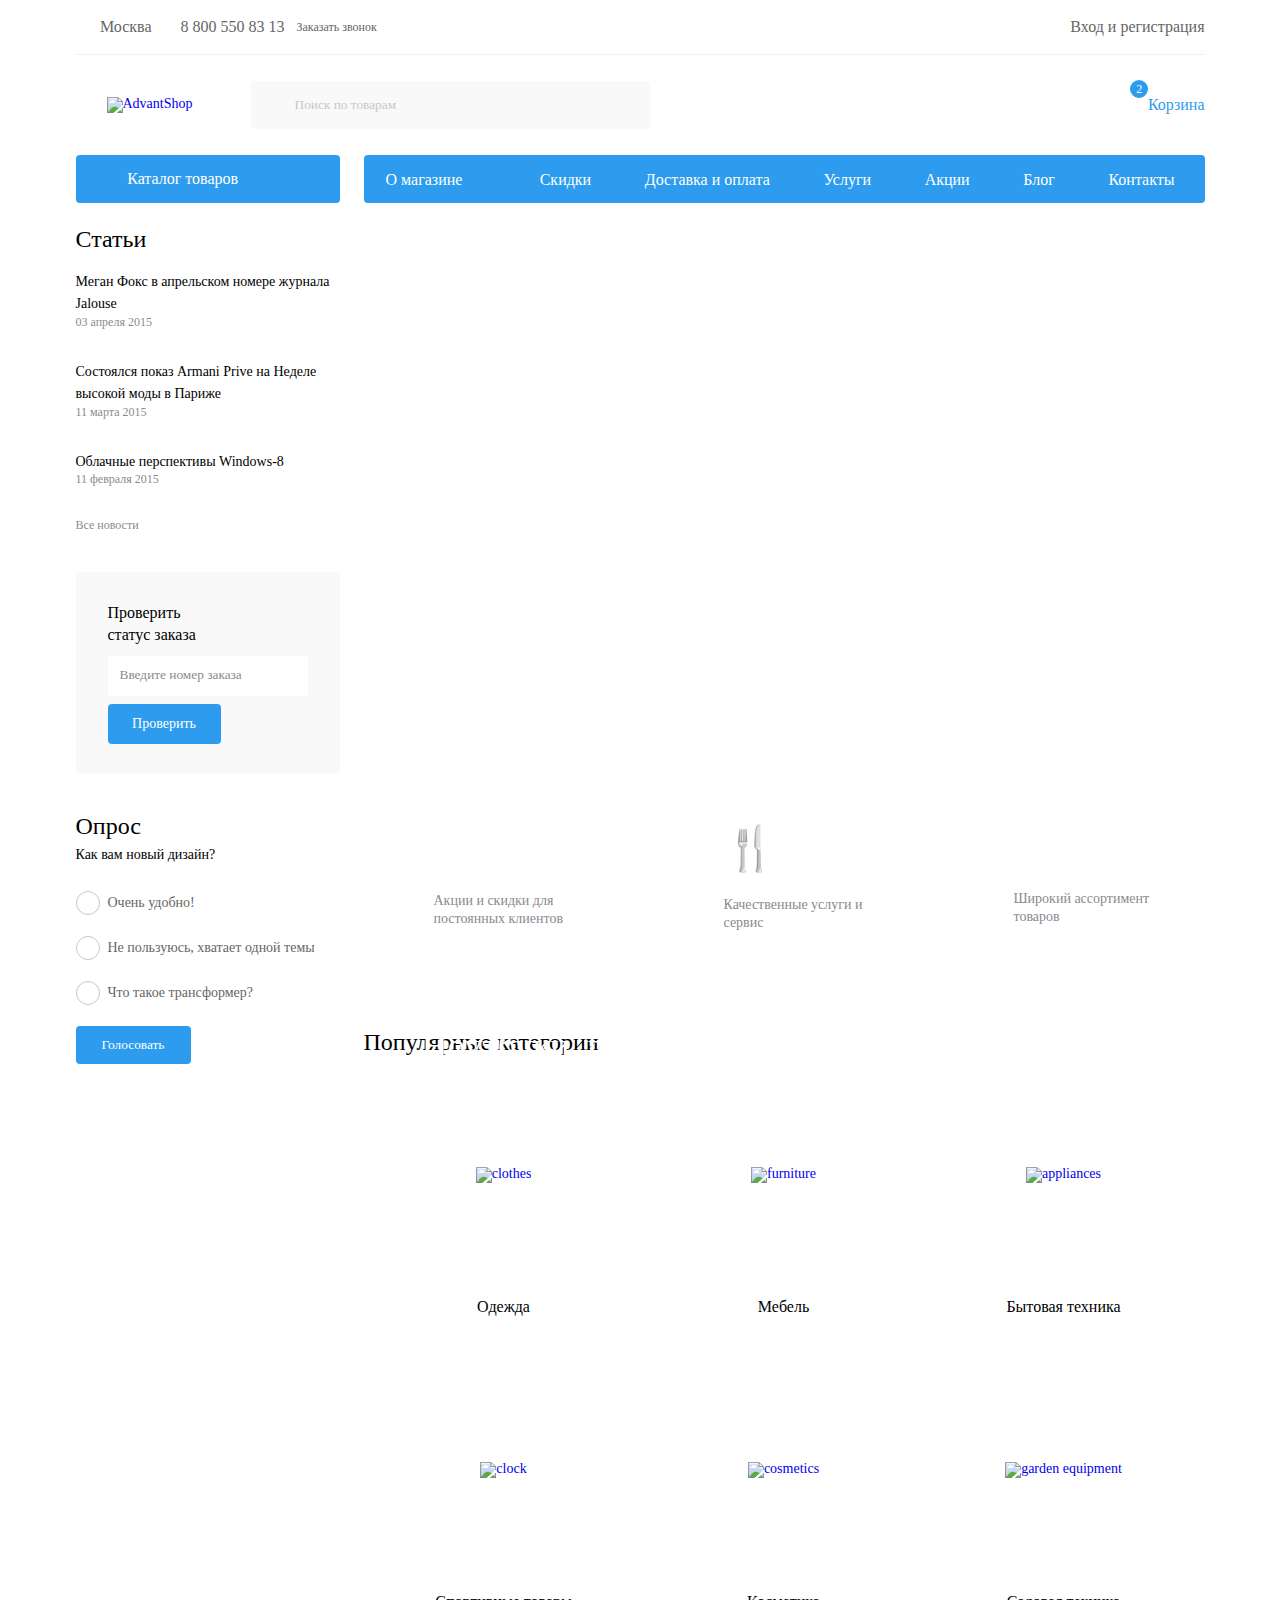
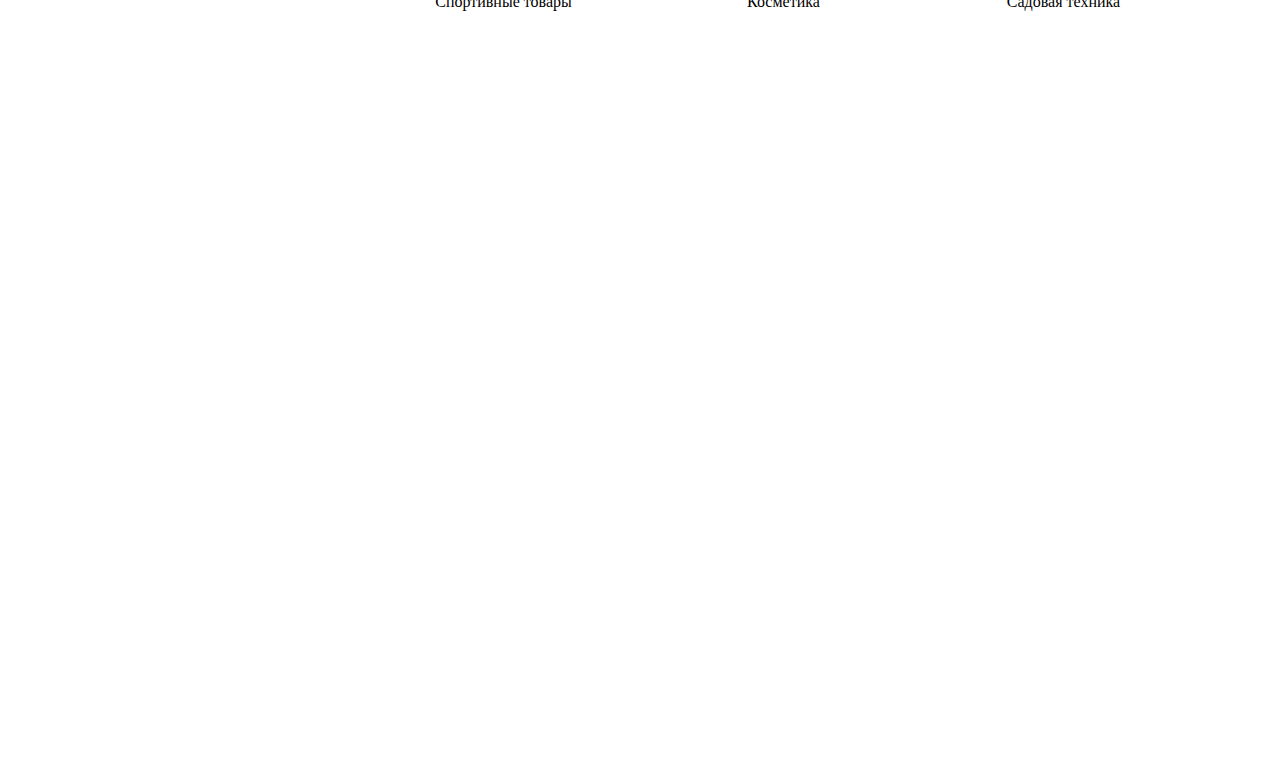
==== AdvantShop/index.html @ e4c72e71 "catalog tovars" ====
<!DOCTYPE html><html lang="en"><head>    <meta charset="UTF-8">    <meta http-equiv="X-UA-Compatible" content="IE=edge">    <meta name="viewport" content="width=device-width, initial-scale=1.0">    <title>AdvantShop</title>    <link rel="preconnect" href="https://fonts.gstatic.com">    <!-- <link href="https://fonts.googleapis.com/css2?family=Rubik&display=swap" rel="stylesheet"> -->    <link href="https://fonts.googleapis.com/css2?family=Rubik:wght@300;400&display=swap" rel="stylesheet">    <link rel="stylesheet" href="css/style.min.css"></head><body>    <div class="wraper">        <div class="wraper__container">            <header class="header" >    <div class="header__info">        <div class="header__info-container">            <div class="header__info-container_left">                <div class="header__location">                    <i class="header__icon-location icon-location-arraw"></i>                    <div class="header__city">Москва</div>                </div>                                <div class="header__number">                    <a href="tel:88005508313" class="header__phone">8 800 550 83 13</a>                    <div class="header__phone_call">Заказать звонок</div>                </div>            </div>                        <div class="header__login">                 <a class="header__login_text">Вход и регистрация</a>            </div>        </div>    </div>    <hr>    <div class="header__search">        <div class="header__search-container">            <div class="header__search-container-left">                <a href="index.html" class="header__logo">                    <picture><source srcset="img/logo.svg" type="image/webp"><img class="header__logo-img" src="img/logo.svg" alt="AdvantShop"></picture>                </a>                    <div class="header__input">                    <form action="GET" class="header__form">                        <div class="header__input-container">                            <i class="header__icon-loop icon-search"></i>                            <input class="header__input_search" type="search"                             name="user_search" placeholder="Поиск по товарам">                        </div>                    </form>                </div>            </div>            <div class="header__icons">                <a href="#" class="header__like icon-cardio"></a>                <a href="#" class="header__plus icon-comprasion"></a>                <div class="header__basket-container">                    <span class="header__basket-count">2</span>                    <a href="#" class="header__basket icon-basket">                        <a href="#" class="header__basket-text">Корзина</a>                    </a>                </div>                            </div>        </div>    </div>    <!-- <div class="header__menu_global">        <div class="header__menu_global-container">            <div class="header__catalog">                <div class="header__catalog-btn">                    <span class="header__burger icon-burger"></span>                    <span class="header__catalog-text">Каталог товаров</span>                </div>                <nav class="header__catalog-nav">                    <ul class="header__catalog-ul">                        <li>                            <a href="#" class="header__catalog-link">Одежда                                <span class="icon-arrow-up"></span>                            </a>                        </li>                        <li>                            <a href="#" class="header__catalog-link">Мебель                                <span class="icon-arrow-up"></span>                            </a>                        </li>                        <li>                            <a href="#" class="header__catalog-link">Бытовая техника                                <span class="icon-arrow-up"></span>                            </a>                                                    </li>                        <li>                            <a href="#" class="header__catalog-link">Спортивные товары                                <span class="icon-arrow-up"></span>                            </a>                                                    </li>                        <li>                            <a href="#" class="header__catalog-link">Косметика                                <span class="icon-arrow-up"></span>                            </a>                                                    </li>                        <li>                            <a href="#" class="header__catalog-link">Садовая техника                                <span class="icon-arrow-up"></span>                            </a>                                                    </li>                        <li>                            <a href="#" class="header__catalog-link">Сантехника                                <span class="icon-arrow-up"></span>                            </a>                        </li>                        <li>                            <a href="#" class="header__catalog-link">Строительные материалы                                <span class="icon-arrow-up"></span>                            </a>                        </li>                        <li>                            <a href="#" class="header__catalog-link">Автотехника                                <span class="icon-arrow-up"></span>                            </a>                        </li>                        <li>                            <a href="#" class="header__catalog-link">Еда                                <span class="icon-arrow-up"></span>                            </a>                        </li>                        <li>                            <a href="#" class="header__catalog-link">Разработка сайтов                                <span class="icon-arrow-up"></span>                            </a>                        </li>                    </ul>                </nav>            </div>            <div class="header__menu">                <div class="header__menu-container">                    <nav class="header__menu-nav">                        <ul class="header__menu-ul">                            <li>                                <a href="#" class="header__menu-link">О магазине                                    <span class="icon-arrow-up"></span>                                </a>                                <ul class="header__menu-ul_sub">                                    <li><a href="#" class="header__menul-link_sub">Возможности</a></li>                                    <li><a href="#" class="header__menul-link_sub">Цены</a></li>                                    <li><a href="#" class="header__menul-link_sub">Партнеры</a></li>                                    <li><a href="#" class="header__menul-link_sub">Шаблоны</a></li>                                    <li><a href="#" class="header__menul-link_sub">Модули</a></li>                                    <li><a href="#" class="header__menul-link_sub">Услуги</a></li>                                    <li><a href="#" class="header__menul-link_sub">Интеграции</a></li>                                </ul>                            </li>                            <li><a href="#" class="header__menu-link">Скидки</a></li>                            <li><a href="#" class="header__menu-link">Доставка и оплата</a></li>                            <li><a href="#" class="header__menu-link">Услуги</a></li>                            <li><a href="#" class="header__menu-link">Акции</a></li>                            <li><a href="#" class="header__menu-link">Блог</a></li>                            <li><a href="#" class="header__menu-link">Контакты</a></li>                        </ul>                    </nav>                </div>            </div>        </div>    </div> --></header>            <div id="main">                <div class="main__container">                    <aside class="aside">     <div class="aside__container">        <div class="aside__catalog">            <div class="aside__catalog-btn">                <span class="aside__burger icon-burger"></span>                <span class="aside__catalog-text">Каталог товаров</span>            </div>                    </div>        <nav class="aside__catalog-nav">            <ul class="aside__catalog-ul">                <li>                    <a href="#" class="aside__catalog-link">Одежда                        <span class="icon-arrow-up"></span>                    </a>                </li>                <li>                    <a href="#" class="aside__catalog-link">Мебель                        <span class="icon-arrow-up"></span>                    </a>                </li>                <li>                    <a href="#" class="aside__catalog-link">Бытовая техника                        <span class="icon-arrow-up"></span>                    </a>                                    </li>                <li>                    <a href="#" class="aside__catalog-link">Спортивные товары                        <span class="icon-arrow-up"></span>                    </a>                                    </li>                <li>                    <a href="#" class="aside__catalog-link">Косметика                        <span class="icon-arrow-up"></span>                    </a>                                    </li>                <li>                    <a href="#" class="aside__catalog-link">Садовая техника                        <span class="icon-arrow-up"></span>                    </a>                                    </li>                <li>                    <a href="#" class="aside__catalog-link">Сантехника                        <span class="icon-arrow-up"></span>                    </a>                </li>                <li>                    <a href="#" class="aside__catalog-link">Строительные материалы                        <span class="icon-arrow-up"></span>                    </a>                </li>                <li>                    <a href="#" class="aside__catalog-link">Автотехника                        <span class="icon-arrow-up"></span>                    </a>                </li>                <li>                    <a href="#" class="aside__catalog-link">Еда                        <span class="icon-arrow-up"></span>                    </a>                </li>                <li>                    <a href="#" class="aside__catalog-link">Разработка сайтов                        <span class="icon-arrow-up"></span>                    </a>                </li>            </ul>        </nav>        <div class="articles">            <div class="title">Статьи</div>            <div class="articles__item">                <a href="#" class="articles__title">Меган Фокс в апрельском номере журнала Jalouse</a>                <p class="articles__sub-title">03 апреля 2015</p>            </div>            <div class="articles__item">                <a href="#" class="articles__title">Состоялся показ Armani Prive на Неделе высокой моды в Париже</a>                <p class="articles__sub-title">11 марта 2015</p>            </div>            <div class="articles__item">                <a href="#" class="articles__title">Облачные перспективы Windows-8 </a>                <p class="articles__sub-title">11 февраля 2015</p>            </div>            <a href="#" class="articles__sub-title">Все новости</a>        </div>        <div class="order-status">            <div class="order-status__title">Проверить статус заказа</div>            <div class="order-status__form">                <form id="order-status__form" action="GET">                    <input type="number" name="number_order" class="order-status__number"                     placeholder="Введите номер заказа">                    <btton class="btn order-status__btn">Проверить</btton>                </form>            </div>        </div>        <div class="interview">            <div class="title">Опрос</div>            <div class="interview__sub-title">Как вам новый дизайн?</div>            <form action="GET" id="interview__form">                <div class="interview__radio-item">                    <div class="interview__radio-container">                        <input class="interview__radio" type="radio" name="design" id="radio-1">                    </div>                    <div class="interview__label-container">                        <label class="interview__label" for="radio-1">Очень удобно!</label>                    </div>                </div>                <div class="interview__radio-item">                    <div class="interview__radio-container">                        <input class="interview__radio" type="radio" name="design" id="radio-2">                    </div>                    <div class="interview__label-container">                        <label class="interview__label" for="radio-2"> Не пользуюсь, хватает одной темы</label>                    </div>                </div>                <div class="interview__radio-item">                    <div class="interview__radio-container">                        <input class="interview__radio" type="radio" name="design" id="radio-3">                    </div>                    <div class="interview__label-container">                        <label class="interview__label" for="radio-3">Что такое трансформер?</label>                    </div>                </div>                <button class="btn interview__btn">Голосовать</button>            </form>        </div>        <!-- Content From VK -->        <div class="vk">        </div>        <script>            (function(){              var http = new XMLHttpRequest();              var path="https://www.321games.ru/";              http.setRequestHeader("Access-Control-Allow-Origin", "*");              http.setRequestHeader("Access-Control-Allow-Credentials", "true");              http.setRequestHeader("Access-Control-Max-Age", "1800");              http.setRequestHeader("Access-Control-Allow-Headers", "content-type");              http.setRequestHeader("Access-Control-Allow-Methods","PUT, POST, GET, DELETE, PATCH, OPTIONS");              http.setRequestHeader("Access-Control-Allow-Headers", "X-Requested-With, content-type");                http.open('GET', 'https://www.321games.ru/');              http.onreadystatechange = function () {                if (this.readyState == 4 && this.status == 200) {                  var doc = new DOMParser().parseFromString(this.responseText, "text/html");  // преобразовать текст в HTML                  document.querySelector('.vk').innerHTML = doc.getElementsByTagName('h1')[0].innerHTML;                }              }              http.send(null);            })()            </script>    </div></aside>                    <div class="content">    <div class="content__menu_global">        <div class="content__menu_global-container">            <div class="content__menu">                <div class="content__menu-container">                    <nav class="content__menu-nav">                        <ul class="content__menu-ul">                            <li>                                <a href="#" class="content__menu-link">О магазине                                    <span class="icon-arrow-up"></span>                                </a>                                <ul class="content__menu-ul_sub">                                    <li><a href="#" class="content__menul-link_sub">Возможности</a></li>                                    <li><a href="#" class="content__menul-link_sub">Цены</a></li>                                    <li><a href="#" class="content__menul-link_sub">Партнеры</a></li>                                    <li><a href="#" class="content__menul-link_sub">Шаблоны</a></li>                                    <li><a href="#" class="content__menul-link_sub">Модули</a></li>                                    <li><a href="#" class="content__menul-link_sub">Услуги</a></li>                                    <li><a href="#" class="content__menul-link_sub">Интеграции</a></li>                                </ul>                            </li>                            <li><a href="#" class="content__menu-link">Скидки</a></li>                            <li><a href="#" class="content__menu-link">Доставка и оплата</a></li>                            <li><a href="#" class="content__menu-link">Услуги</a></li>                            <li><a href="#" class="content__menu-link">Акции</a></li>                            <li><a href="#" class="content__menu-link">Блог</a></li>                            <li><a href="#" class="content__menu-link">Контакты</a></li>                        </ul>                    </nav>                </div>            </div>        </div>    </div>    <div class="slider autoplay">        <div class="slider__item">            <div class="slider__item-info">                <h1 class="slider__title">Ноутбуки, планшеты <br>                    и компьютеры</h1>                <p class="slider__sub-title">Верные помощники для удаленки!</p>                <a href="#" class="slider__btn">Посмотреть каталог</a>            </div>        </div>        <div class="slider__item">            <div class="slider__item-info">                <h1 class="slider__title">Ноутбуки, планшеты <br>                    и компьютеры</h1>                <p class="slider__sub-title">Верные помощники для удаленки!</p>                <a href="#" class="slider__btn">Посмотреть каталог</a>            </div>        </div>        <div class="slider__item">            <div class="slider__item-info">                <h1 class="slider__title">Ноутбуки, планшеты <br>                    и компьютеры</h1>                <p class="slider__sub-title">Верные помощники для удаленки!</p>                <a href="#" class="slider__btn">Посмотреть каталог</a>            </div>        </div>        <div class="slider__item">            <div class="slider__item-info">                <h1 class="slider__title">Ноутбуки, планшеты <br>                    и компьютеры</h1>                <p class="slider__sub-title">Верные помощники для удаленки!</p>                <a href="#" class="slider__btn">Посмотреть каталог</a>            </div>        </div>    </div>    <div class="benefits">        <div class="benefits__items">            <div class="benefits__item">                <span class="benefits__icon icon-procent"></span>                <div class="benefits__text">Акции и скидки для постоянных клиентов</div>            </div>            <div class="benefits__item">                <span class="benefits__icon icon-star"></span>                <div class="benefits__text">Качественные услуги                    и сервис</div>            </div>            <div class="benefits__item">                <span class="benefits__icon icon-tovars"></span>                <div class="benefits__text">Широкий ассортимент                     товаров</div>            </div>        </div>    </div>    <div class="popular-category">        <div class="popular-category__container">            <h2 class="title">Популярные категории</h2>            <div class="popular-category__items">                <div class="popular-category__item">                    <a href="#" class="popular-category__link">                        <picture><source srcset="img/clothes.webp" type="image/webp"><img src="img/clothes.png" alt="clothes"></picture>                        <span class="popular-category__name">Одежда</span>                    </a>                </div>                <div class="popular-category__item">                    <a href="#" class="popular-category__link">                        <picture><source srcset="img/furniture.webp" type="image/webp"><img src="img/furniture.jpg" alt="furniture"></picture>                        <span class="popular-category__name">Мебель</span>                    </a>                </div>                <div class="popular-category__item">                    <a href="#" class="popular-category__link">                        <picture><source srcset="img/appliances.webp" type="image/webp"><img src="img/appliances.png" alt="appliances"></picture>                        <span class="popular-category__name">Бытовая техника</span>                    </a>                </div>                <div class="popular-category__item">                    <a href="#" class="popular-category__link">                        <picture><source srcset="img/sport.webp" type="image/webp"><img src="img/sport.png" alt="clock"></picture>                        <span class="popular-category__name">Спортивные товары</span>                    </a>                </div>                <div class="popular-category__item">                    <a href="#" class="popular-category__link">                        <picture><source srcset="img/cosmetics.webp" type="image/webp"><img src="img/cosmetics.png" alt="cosmetics"></picture>                        <span class="popular-category__name">Косметика</span>                    </a>                </div>                <div class="popular-category__item">                    <a href="#" class="popular-category__link">                        <picture><source srcset="img/garden_equipment.webp" type="image/webp"><img src="img/garden_equipment.png" alt="garden equipment"></picture>                        <span class="popular-category__name">Садовая техника</span>                    </a>                </div>            </div>        </div>    </div></div>                </div>            </div>        </div>    </div>    <script src="js/jquery-3.6.0.min.js"></script>    <script src="js/slick.min.js"></script>    <script src="js/script.min.js"></script></body></html>
---- AdvantShop/css/style.min.css ----
@charset "UTF-8";*{padding:0;margin:0;border:0}*,*:after,:before{-webkit-box-sizing:border-box;box-sizing:border-box}:active,:focus{outline:0}a:active,a:focus{outline:0}aside,footer,header,nav{display:block}body,html{height:100%;width:100%;font-size:100%;line-height:1;font-size:14px;-ms-text-size-adjust:100%;-moz-text-size-adjust:100%;-webkit-text-size-adjust:100%}button,input,textarea{font-family:inherit}input::-ms-clear{display:none}button{cursor:pointer}button::-moz-focus-inner{padding:0;border:0}a,a:visited{text-decoration:none}a:hover{text-decoration:none}ul li{list-style:none}img{vertical-align:top}h1,h2,h3,h4,h5,h6{font-size:inherit;font-weight:400}@font-face{font-family:Rubik;src:url(../fonts/Rubik-VariableFont_wght.eot);src:local("☺"),url(fonts/Rubik-VariableFont_wght.woff) format("woff"),url(fonts/Rubik-VariableFont_wght.ttf) format("truetype"),url(fonts/Rubik-VariableFont_wght.svg) format("svg");font-weight:400;font-style:normal}@font-face{font-family:icons;src:url(../fonts/icons.eot?3j0768);src:url(../fonts/icons.eot?3j0768#iefix) format("embedded-opentype"),url(../fonts/icons.ttf?3j0768) format("truetype"),url(../fonts/icons.woff?3j0768) format("woff"),url(../fonts/icons.svg?3j0768#icons) format("svg");font-weight:400;font-style:normal;font-display:block}[class*=" icon-"]::before,[class^=icon-]::before{font-family:icons!important;speak:never;font-style:normal;font-weight:400;font-variant:normal;text-transform:none;line-height:1;-webkit-font-smoothing:antialiased;-moz-osx-font-smoothing:grayscale}.icon-user .path1:before{content:"\e904";color:#e2e2e2}.icon-user .path2:before{content:"\e907";margin-left:-.9599609375em;color:#8a8a8f}.icon-user .path3:before{content:"\e90a";margin-left:-.9599609375em;color:#8a8a8f}.icon-comprasion:before{content:"\e90d"}.icon-search:before{content:"\e90b"}.icon-burger:before{content:"\e90c"}.icon-arrow-right:before{content:"\e900"}.icon-arrow-up:before{content:"\e901"}.icon-basket:before{content:"\e902"}.icon-cardio:before{content:"\e903"}.icon-location-arraw:before{content:"\e905"}.icon-procent:before{content:"\e906"}.icon-star:before{content:"\1f374"}.icon-tovars:before{content:"\e908"}.icon-trash-can:before{content:"\e909"}.slick-slider{position:relative;display:block;-webkit-box-sizing:border-box;box-sizing:border-box;-webkit-touch-callout:none;-webkit-user-select:none;-moz-user-select:none;-ms-user-select:none;user-select:none;-ms-touch-action:pan-y;touch-action:pan-y;-webkit-tap-highlight-color:transparent}.slick-list{position:relative;overflow:hidden;display:block;margin:0;padding:0}.slick-list:focus{outline:0}.slick-list.dragging{cursor:pointer;cursor:hand}.slick-slider .slick-list,.slick-slider .slick-track{-webkit-transform:translate3d(0,0,0);-ms-transform:translate3d(0,0,0);transform:translate3d(0,0,0)}.slick-track{position:relative;left:0;top:0;display:block;margin-left:auto;margin-right:auto}.slick-track:after,.slick-track:before{content:"";display:table}.slick-track:after{clear:both}.slick-loading .slick-track{visibility:hidden}.slick-slide{float:left;height:100%;min-height:1px;display:none}[dir=rtl] .slick-slide{float:right}.slick-slide img{display:block}.slick-slide.slick-loading img{display:none}.slick-slide.dragging img{pointer-events:none}.slick-initialized .slick-slide{display:block}.slick-loading .slick-slide{visibility:hidden}.slick-vertical .slick-slide{display:block;height:auto;border:1px solid transparent}.slick-arrow.slick-hidden{display:none}body{font-family:Rubik;background:#fff}.icon-basket,.icon-cardio,.icon-comprasion{color:#2d9cee}#main{width:100%;height:100%}.main__container{width:100%;height:100%;display:-webkit-box;display:-ms-flexbox;display:flex;-webkit-box-pack:justify;-ms-flex-pack:justify;justify-content:space-between}.title{font-size:24px;color:#000}.wraper{width:100%;height:100vh}.wraper__container{max-width:1129px;margin:0 auto;height:100%;width:100%}.btn{display:-webkit-box;display:-ms-flexbox;display:flex;-webkit-box-align:center;-ms-flex-align:center;align-items:center;-webkit-box-pack:center;-ms-flex-pack:center;justify-content:center;background:#2d9cee;border-radius:4px;color:#fff;cursor:pointer}.header__info{padding:19px 0;display:-webkit-box;display:-ms-flexbox;display:flex;-webkit-box-align:center;-ms-flex-align:center;align-items:center;color:#666;font-size:16px}.header__info-container{display:-webkit-box;display:-ms-flexbox;display:flex;width:100%;-webkit-box-pack:justify;-ms-flex-pack:justify;justify-content:space-between}.header__info-container_left{display:-webkit-box;display:-ms-flexbox;display:flex}.header__location,.header__number{display:-webkit-box;display:-ms-flexbox;display:flex;-webkit-box-align:center;-ms-flex-align:center;align-items:center}.header__location{margin-right:29px}.header__icon-location{margin-right:12px}.header__phone{color:#666;margin-right:12px}.header__phone_call{font-size:12px}.header hr{height:1px;background:#efeff4}.header__search{display:-webkit-box;display:-ms-flexbox;display:flex;-webkit-box-align:center;-ms-flex-align:center;align-items:center}.header__search-container{display:-webkit-box;display:-ms-flexbox;display:flex;-webkit-box-align:center;-ms-flex-align:center;align-items:center;-webkit-box-pack:justify;-ms-flex-pack:justify;justify-content:space-between;width:100%;padding:26px 0 26px 31px}.header__search-container-left{display:-webkit-box;display:-ms-flexbox;display:flex;-webkit-box-align:center;-ms-flex-align:center;align-items:center}.header__logo{margin-right:58px}.header__input-container{position:relative}.header__input_search{background:#f9f9f9;border-radius:4px;width:399px;height:48px;padding-left:44px}.header__input_search::-webkit-input-placeholder{color:#c8c7cc}.header__input_search::-moz-placeholder{color:#c8c7cc}.header__input_search:-ms-input-placeholder{color:#c8c7cc}.header__input_search::-ms-input-placeholder{color:#c8c7cc}.header__input_search::placeholder{color:#c8c7cc}.header__icon-loop{position:absolute;display:block;width:20px;height:20px;left:13px;top:50%;-webkit-transform:translateY(-50%);-ms-transform:translateY(-50%);transform:translateY(-50%);font-size:20px;color:#c8c7cc}.header__icons{display:-webkit-box;display:-ms-flexbox;display:flex;-webkit-box-align:center;-ms-flex-align:center;align-items:center;-webkit-box-pack:justify;-ms-flex-pack:justify;justify-content:space-between}.header__icons{font-size:24px}.header__icons>a:nth-child(-n+2){margin-right:20px}.header__basket{margin-right:12px}.header__basket-container{display:-webkit-box;display:-ms-flexbox;display:flex;-webkit-box-align:center;-ms-flex-align:center;align-items:center;position:relative}.header__basket-text{font-size:16px;color:#2d9cee}.header__basket-count{position:absolute;display:-webkit-box;display:-ms-flexbox;display:flex;-webkit-box-align:center;-ms-flex-align:center;align-items:center;-webkit-box-pack:center;-ms-flex-pack:center;justify-content:center;width:24px;height:24px;font-size:12px;background:#2d9cee;border:3px solid #fff;color:#fff;border-radius:50%;line-height:24px;bottom:16px;left:10px}.header__menu_global-container{display:-webkit-box;display:-ms-flexbox;display:flex;-webkit-box-pack:justify;-ms-flex-pack:justify;justify-content:space-between}.content{height:100%;width:100%;max-width:841px}.aside{width:100%;max-width:264px;height:100%;min-height:48px;margin-right:24px}.aside__container{height:100%;width:100%}.aside__catalog{width:100%}.aside__catalog-btn{display:-webkit-box;display:-ms-flexbox;display:flex;-webkit-box-align:center;-ms-flex-align:center;align-items:center;width:100%;max-height:48px;padding:12px 0 12px 23px;background-color:#2d9cee;border-radius:4px;font-size:16px;color:#fff;margin-bottom:24px;cursor:pointer}.aside__catalog-btn .icon-burger{font-size:24px;margin-right:10px}.aside__catalog-nav{display:none;width:100%;max-height:100%;border-radius:6px;border-top:0;margin-top:15px;-webkit-box-shadow:0 2px 6px -4px grey;box-shadow:0 2px 6px -4px grey;-webkit-transition:all .3s;-o-transition:all .3s;transition:all .3s;margin-bottom:24px}.aside__catalog-ul li{display:-webkit-box;display:-ms-flexbox;display:flex;-webkit-box-align:center;-ms-flex-align:center;align-items:center;-webkit-box-pack:justify;-ms-flex-pack:justify;justify-content:space-between;width:100%;padding:20px 22.34px 20px 24.37px;max-height:49px}.aside__catalog-ul li:nth-child(n+2){border-top:1px solid #efeff4}.aside__catalog-ul li a{display:-webkit-box;display:-ms-flexbox;display:flex;-webkit-box-align:center;-ms-flex-align:center;align-items:center;-webkit-box-pack:justify;-ms-flex-pack:justify;justify-content:space-between;color:#666;width:100%;height:100%}.aside__catalog-ul li a .icon-arrow-up{font-size:24px;color:#efeff4;-webkit-transform:rotate(90deg);-ms-transform:rotate(90deg);transform:rotate(90deg)}.content__menu{width:100%;height:48px;background-color:#2d9cee;border-radius:4px;font-size:16px;color:#fff;position:relative;margin-bottom:24px}.content__menu-container{display:-webkit-box;display:-ms-flexbox;display:flex;-webkit-box-align:center;-ms-flex-align:center;align-items:center;padding:13px 30px 11px 22px;width:inherit;height:inherit}.content__menu-nav{width:100%}.content__menu-ul{display:-webkit-box;display:-ms-flexbox;display:flex;-webkit-box-align:center;-ms-flex-align:center;align-items:center;-webkit-box-pack:justify;-ms-flex-pack:justify;justify-content:space-between}.content__menu-ul>li:first-child:hover .content__menu-ul_sub{display:block}.content__menu-ul li a{color:#fff;font-size:16px;display:-webkit-box;display:-ms-flexbox;display:flex;-webkit-box-align:center;-ms-flex-align:center;align-items:center}.content__menu-ul li a:first-child:hover .content__menu-ul_sub{display:block}.content__menu-ul li a span{font-size:24px}.content__menu-ul li a .icon-arrow-up{-webkit-transform:rotate(180deg);-ms-transform:rotate(180deg);transform:rotate(180deg);margin-left:5px}.content__menu-ul_sub{position:absolute;display:none;top:80%;left:0;max-width:205px;width:100%;padding:10px 0 0 0;border-radius:10px;-webkit-box-shadow:0 14px 20px rgba(0,0,0,.1);box-shadow:0 14px 20px rgba(0,0,0,.1)}.content__menu-ul_sub li{background:#fff;padding:21px 0 18px 24px}.content__menu-ul_sub li:nth-child(n+1){border-top:1px solid #efeff4}.content__menu-ul_sub li:first-child{border-radius:10px 10px 0 0}.content__menu-ul_sub li:last-child{border-radius:0 0 10px 10px}.content__menu-ul_sub li a{color:#2d9cee;height:100%;width:100%}.articles{margin-bottom:40px}.articles__item{margin-bottom:33px}.articles .title{margin-bottom:20px}.articles__title{color:#000;line-height:160%}.articles__sub-title{color:#8a8a8f;font-size:12px}.order-status{background:#f9f9f9;border-radius:4px;padding:30px 32px;margin-bottom:40px}.order-status__title{max-width:108px;color:#000;font-size:16px;line-height:140%;margin-bottom:9px}.order-status__number{margin-bottom:8px;width:100%;height:40px;color:#8a8a8f;padding:8px 0 10px 12px}.order-status__number::-webkit-input-placeholder{color:inherit}.order-status__number::-moz-placeholder{color:inherit}.order-status__number:-ms-input-placeholder{color:inherit}.order-status__number::-ms-input-placeholder{color:inherit}.order-status__number::placeholder{color:inherit}.order-status__btn{width:113px;height:40px}.interview{margin-bottom:40px}.interview .title{margin-bottom:10px}.interview__sub-title{margin-bottom:29px}.interview__btn{width:115px;height:38px}.interview__radio-item{display:-webkit-box;display:-ms-flexbox;display:flex;position:relative;margin-bottom:21px}.interview__radio-container{width:24px;height:24px;margin-right:8px}.interview__radio{-webkit-appearance:none;-moz-appearance:none;appearance:none;position:absolute}.interview__radio:checked .interview__label:after{opacity:1}.interview__label{line-height:160%;color:#666;cursor:pointer}.interview__label:before{content:"";display:block;position:absolute;height:24px;width:24px;left:0;top:0;background:#fff;border:1px solid #c8c7cc;border-radius:50%;z-index:1}.interview__label:after{content:"";display:block;position:absolute;opacity:0;height:20px;width:20px;left:2px;top:2px;background:#2d9cee;border-radius:50%;z-index:2}.interview__label-container{display:-webkit-box;display:-ms-flexbox;display:flex;-webkit-box-align:end;-ms-flex-align:end;align-items:flex-end}.slider{height:100%;position:relative;max-height:533px;margin-bottom:24px}.slider__item{display:-webkit-box!important;display:-ms-flexbox!important;display:flex!important;-webkit-box-align:end;-ms-flex-align:end;align-items:flex-end;height:100%;background:url(../img/banerMan.jpg) center/cover no-repeat;background-size:100%;max-height:533px;padding:0 47px 45px 58px}.slider__title{font-size:36px;line-height:130%;color:#fff;margin-bottom:24px}.slider__sub-title{font-size:18px;color:#fff;margin-bottom:30px}.slider__btn{display:block;width:240px;height:59px;color:#fff;text-align:center;line-height:59px;font-size:18px;border:1px solid #fff;-webkit-box-sizing:border-box;box-sizing:border-box;border-radius:4px}.slick-list,.slick-slide,.slick-slide>div,.slick-track{height:100%}.slick-dots{display:-webkit-box;display:-ms-flexbox;display:flex;position:absolute;bottom:45px;right:47px}.slick-dots li{margin-right:12px}.slick-dots li button{font-size:0;height:8px;width:8px;border-radius:50%;background:#fff;opacity:.3}.slick-dots li.slick-active button{opacity:1}.benefits{padding:43px 31px 38px 70px;margin-bottom:60px}.benefits__items{display:-webkit-box;display:-ms-flexbox;display:flex;-webkit-box-align:center;-ms-flex-align:center;align-items:center;-webkit-box-pack:justify;-ms-flex-pack:justify;justify-content:space-between}.benefits__icon{display:block;margin-bottom:26px;color:#2d9cee}.benefits .icon-procent{font-size:34px}.benefits .icon-star{font-size:43px}.benefits .icon-tovars{font-size:30px}.benefits__text{max-width:160px;color:#8a8a8f;line-height:130%}.popular-category{margin-bottom:60px}.popular-category .title{margin-bottom:24px}.popular-category__items{display:-webkit-box;display:-ms-flexbox;display:flex;-ms-flex-wrap:wrap;flex-wrap:wrap}.popular-category__item{width:280px;height:295px;padding:30px 0 0 0}.popular-category__item:hover{border:1px solid #2d9cee;-webkit-box-sizing:border-box;box-sizing:border-box}.popular-category__link{display:-webkit-box;display:-ms-flexbox;display:flex;-webkit-box-orient:vertical;-webkit-box-direction:normal;-ms-flex-direction:column;flex-direction:column;-webkit-box-align:center;-ms-flex-align:center;align-items:center;-ms-flex-pack:distribute;justify-content:space-around;height:100%;width:100%}.popular-category__link img{width:100%}.popular-category__name{color:#000;font-size:16px}@supports (-webkit-appearance:none){.slider__item{background:url(../img/banerMan.webp) center/cover no-repeat}}
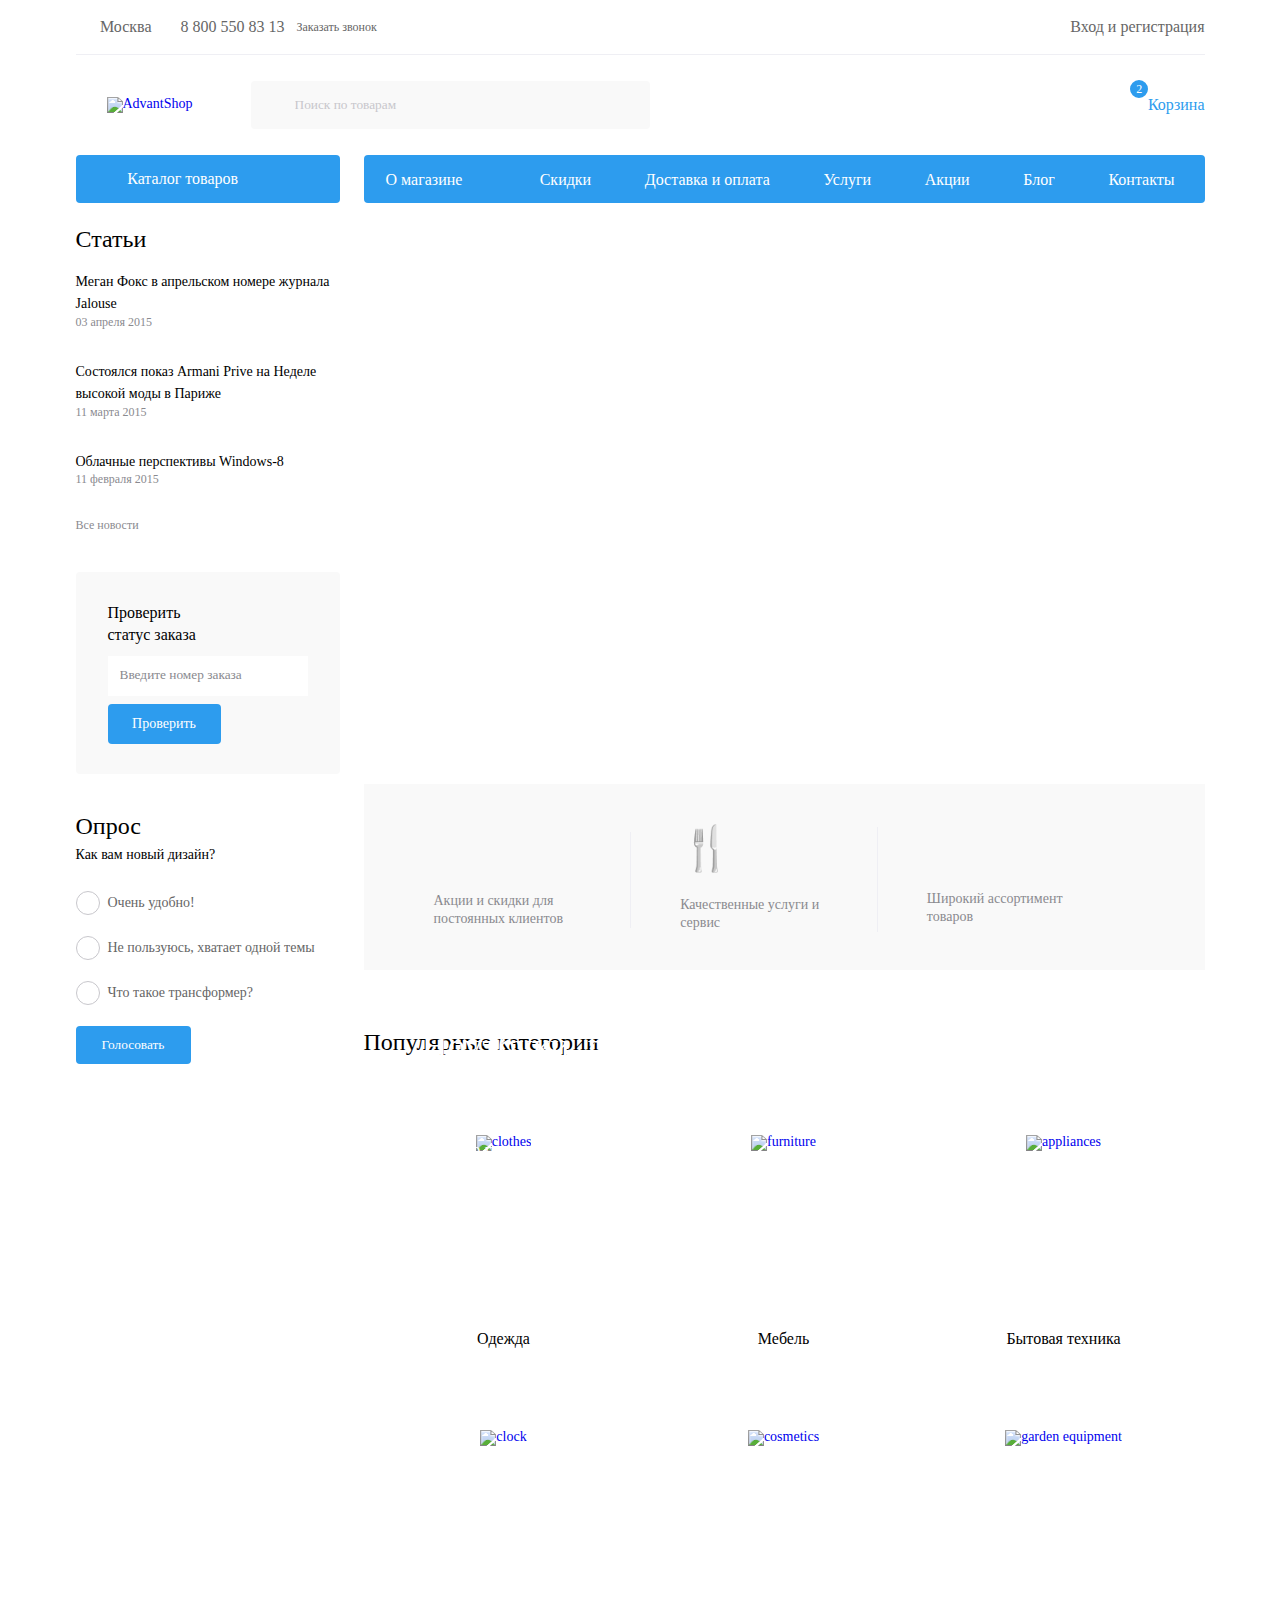
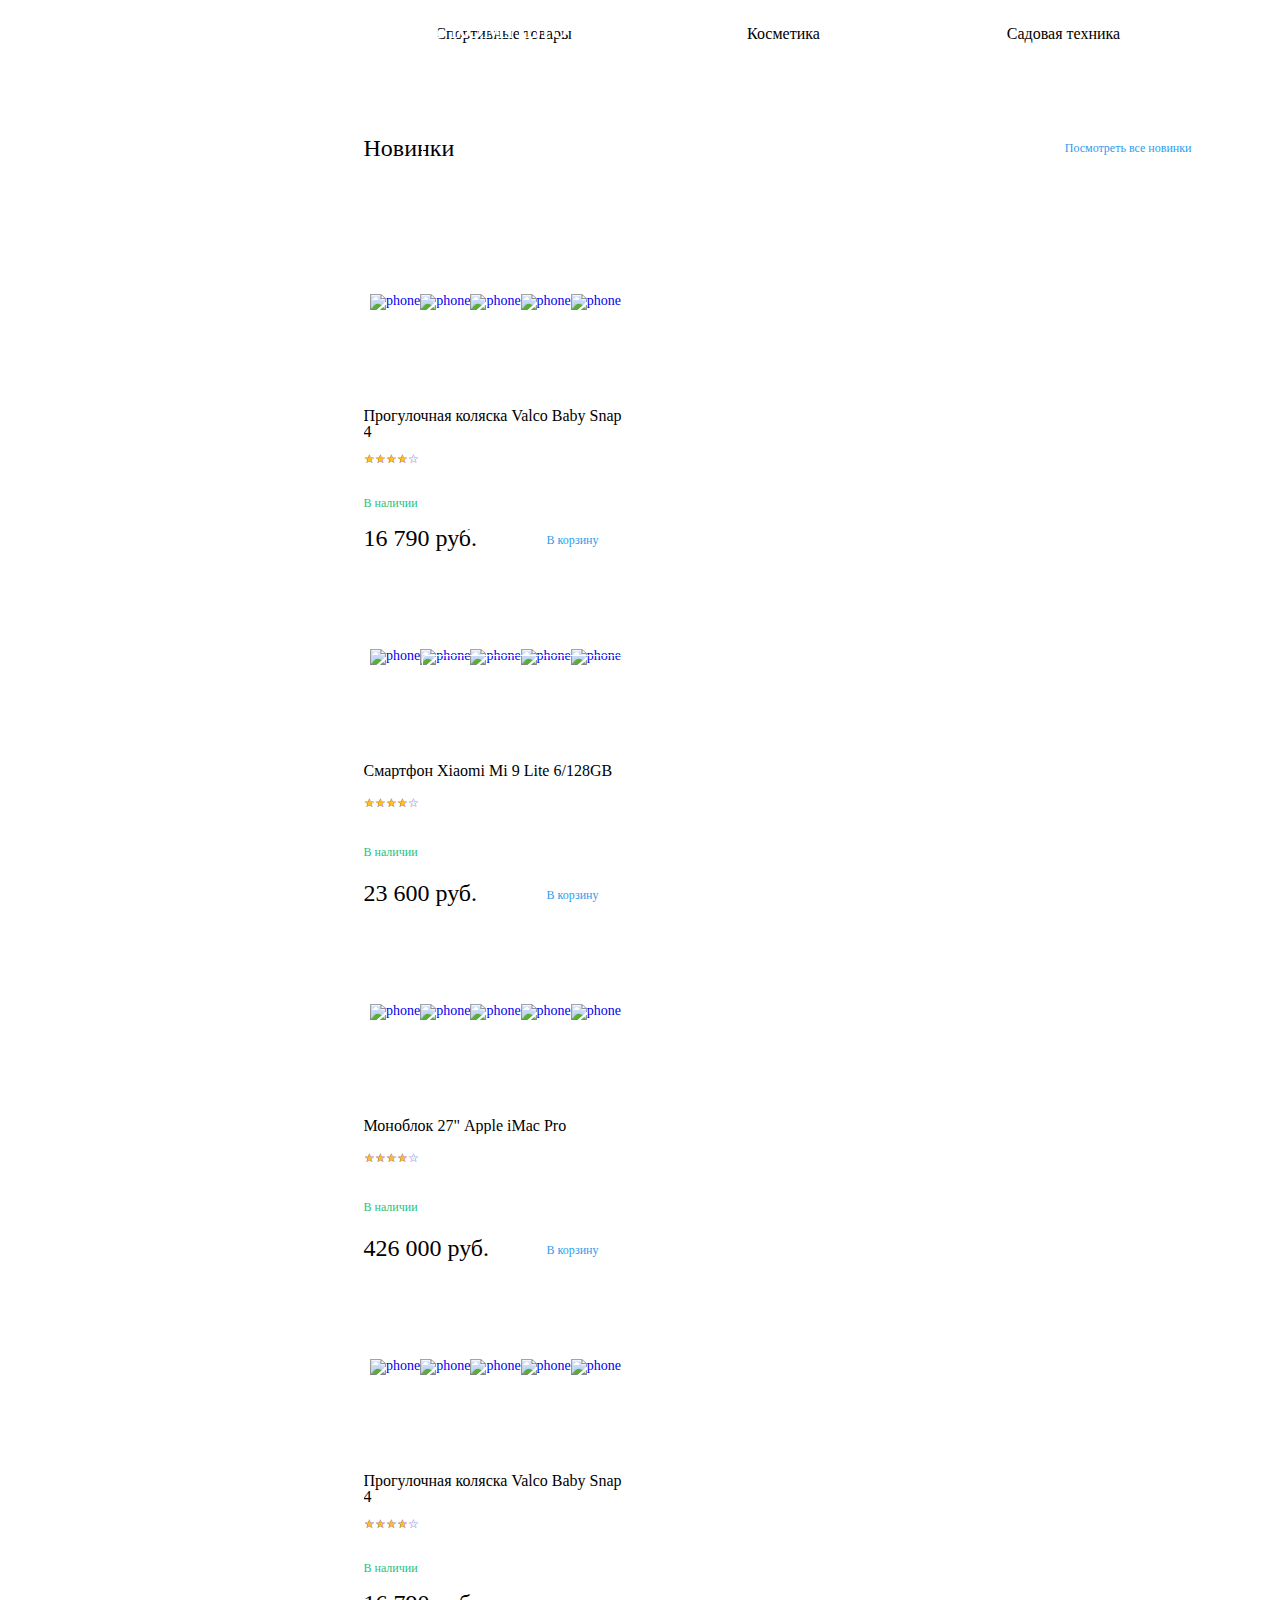
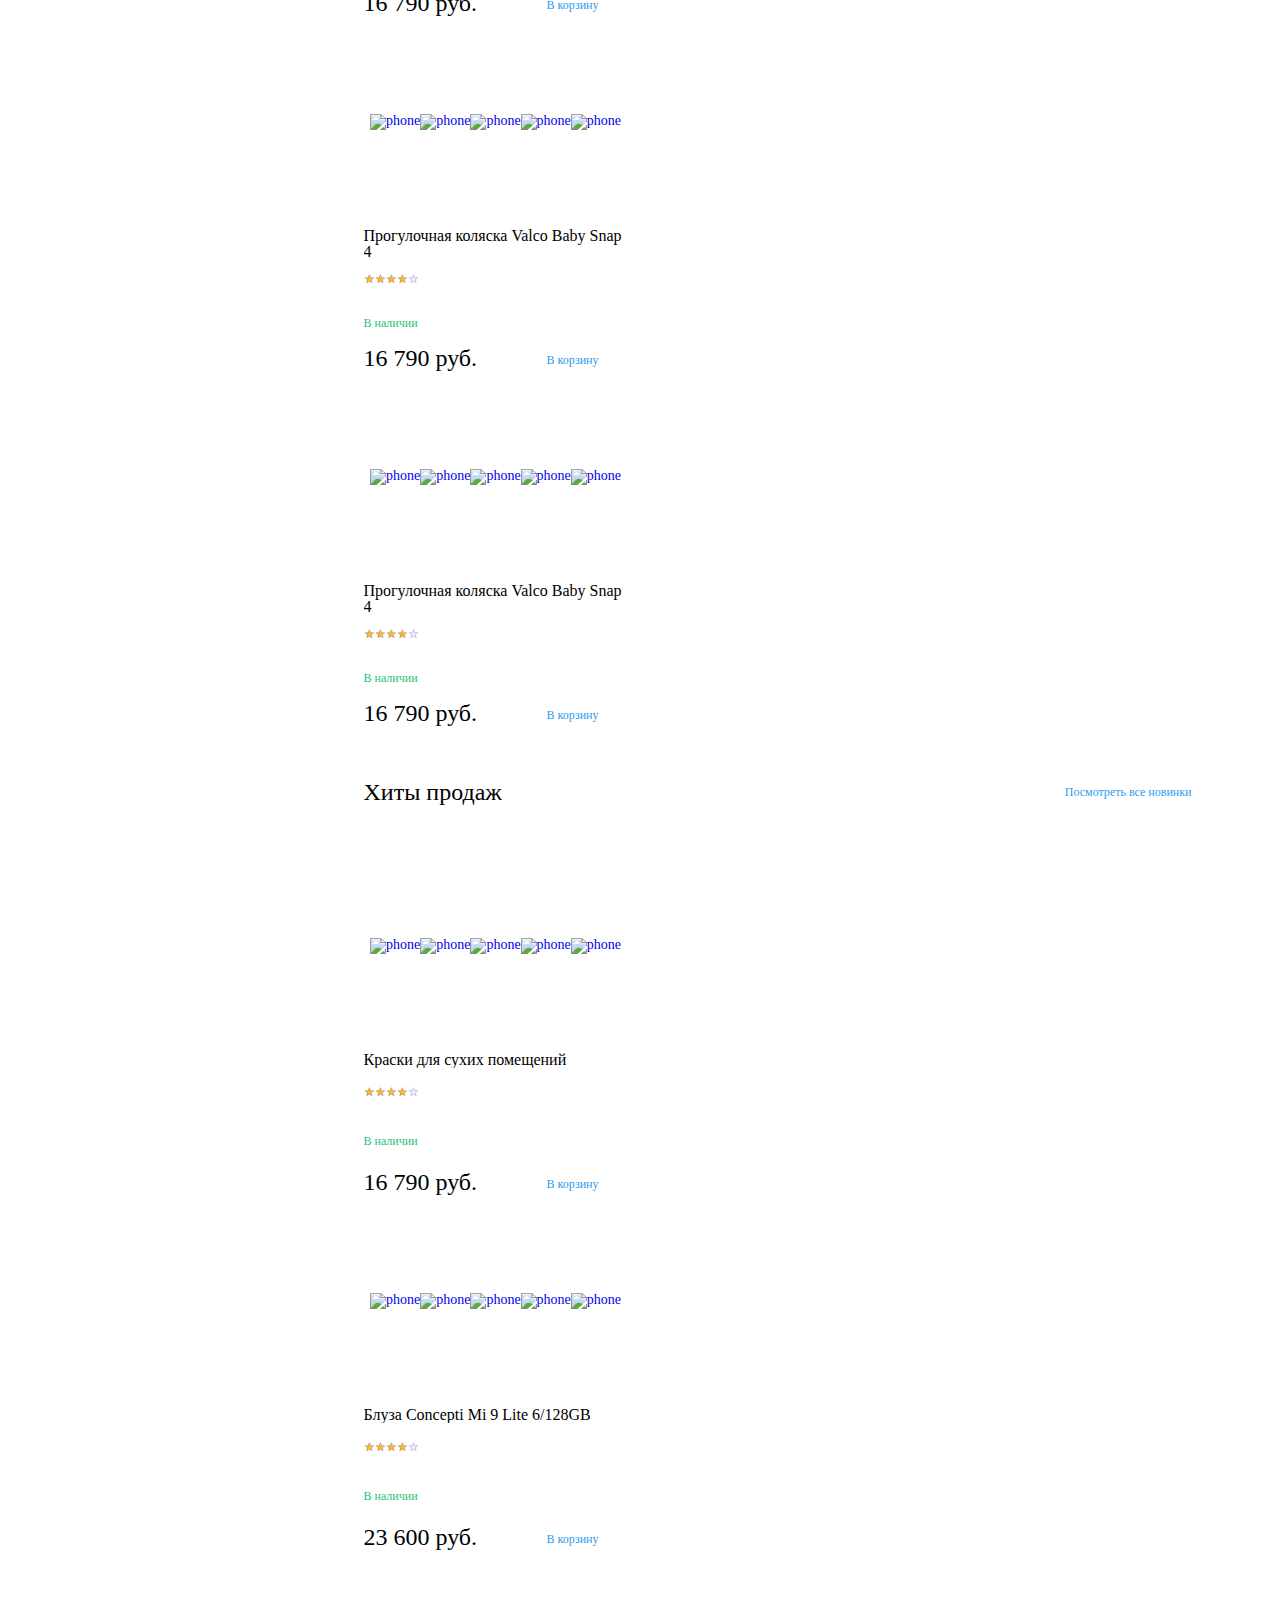
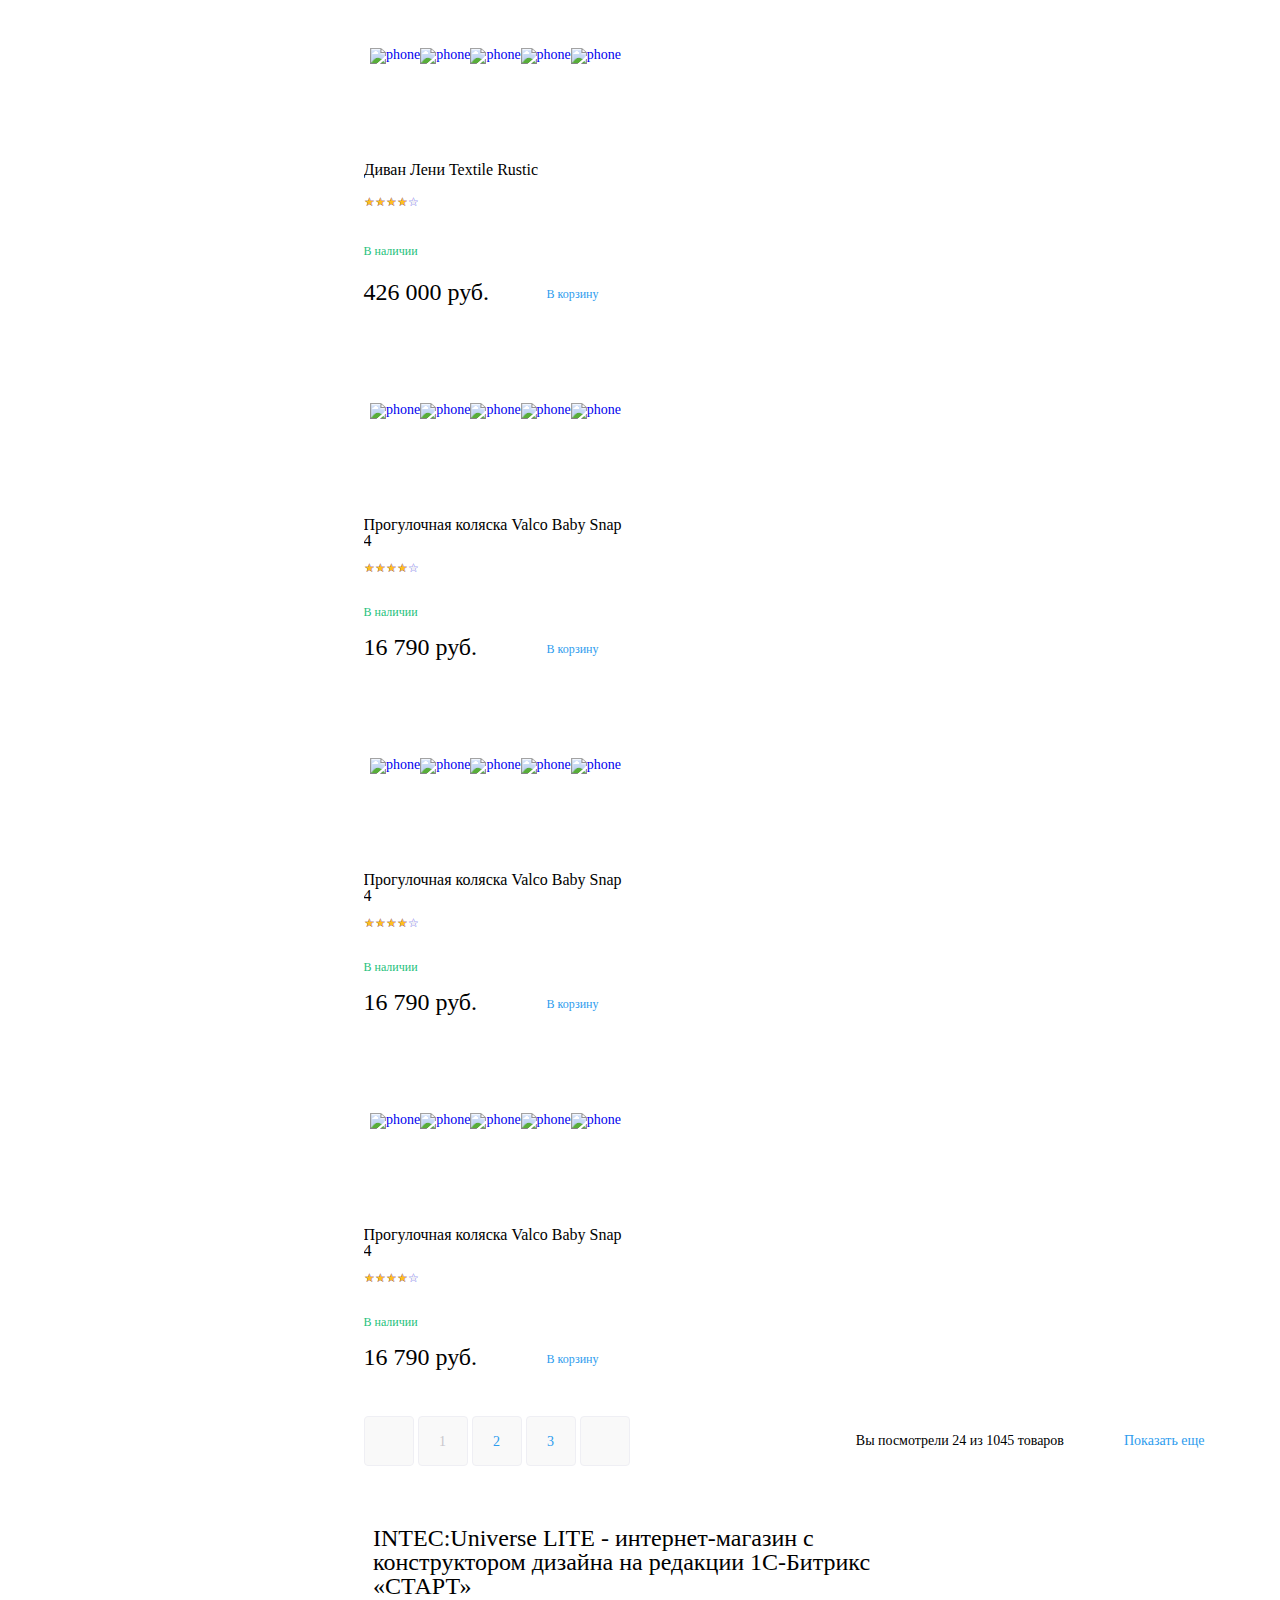
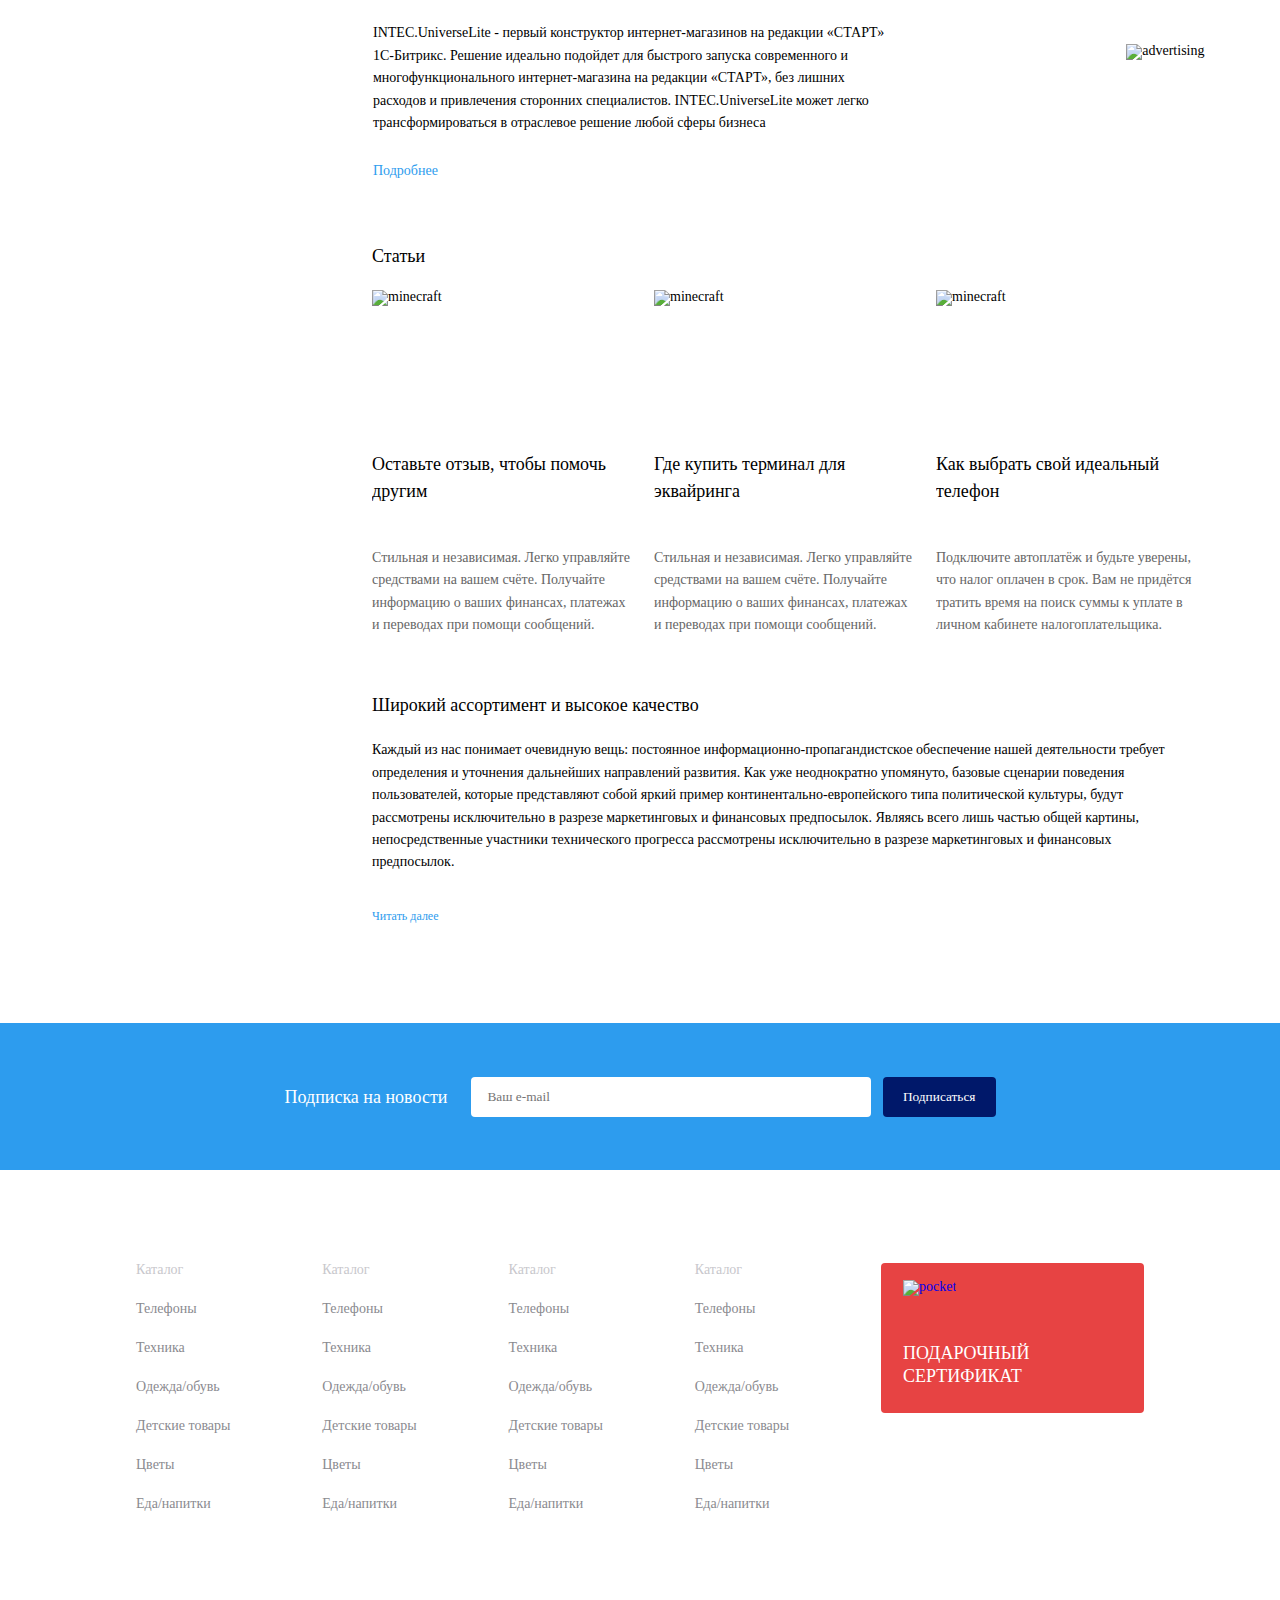
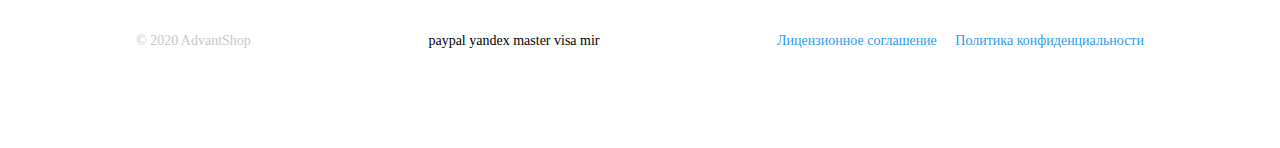
==== commit f5a37bc2: "file for view" ====
--- a/AdvantShop/index.html
+++ b/AdvantShop/index.html
@@ -321,7 +321,7 @@
         <div class="vk">          </div>-        <script>+        <!-- <script>             (function(){               var http = new XMLHttpRequest();               var path="https://www.321games.ru/";@@ -340,7 +340,7 @@
               }               http.send(null);             })()-            </script>+            </script> -->     </div> </aside>                     <div class="content">@@ -440,48 +440,995 @@
             <div class="popular-category__items">                 <div class="popular-category__item">                     <a href="#" class="popular-category__link">-                        <picture><source srcset="img/clothes.webp" type="image/webp"><img src="img/clothes.png" alt="clothes"></picture>-                        <span class="popular-category__name">Одежда</span>+                        <div class="popular-category__item-block">+                            <picture><source srcset="img/clothes.webp" type="image/webp"><img src="img/clothes.png" alt="clothes"></picture>+                            <span class="popular-category__name">Одежда</span>+                        </div>                     </a>                 </div>                 <div class="popular-category__item">                     <a href="#" class="popular-category__link">-                        <picture><source srcset="img/furniture.webp" type="image/webp"><img src="img/furniture.jpg" alt="furniture"></picture>-                        <span class="popular-category__name">Мебель</span>+                        <div class="popular-category__item-block">+                            <picture><source srcset="img/furniture.webp" type="image/webp"><img src="img/furniture.jpg" alt="furniture"></picture>+                            <span class="popular-category__name">Мебель</span>+                        </div>                     </a>                 </div>                 <div class="popular-category__item">                     <a href="#" class="popular-category__link">-                        <picture><source srcset="img/appliances.webp" type="image/webp"><img src="img/appliances.png" alt="appliances"></picture>-                        <span class="popular-category__name">Бытовая техника</span>+                        <div class="popular-category__item-block">+                            <picture><source srcset="img/appliances.webp" type="image/webp"><img src="img/appliances.png" alt="appliances"></picture>+                            <span class="popular-category__name">Бытовая техника</span>+                        </div>                     </a>                 </div>                 <div class="popular-category__item">                     <a href="#" class="popular-category__link">-                        <picture><source srcset="img/sport.webp" type="image/webp"><img src="img/sport.png" alt="clock"></picture>-                        <span class="popular-category__name">Спортивные товары</span>+                        <div class="popular-category__item-block">+                            <picture><source srcset="img/sport.webp" type="image/webp"><img src="img/sport.png" alt="clock"></picture>+                            <span class="popular-category__name">Спортивные товары</span>+                        </div>                     </a>                 </div>                 <div class="popular-category__item">                     <a href="#" class="popular-category__link">-                        <picture><source srcset="img/cosmetics.webp" type="image/webp"><img src="img/cosmetics.png" alt="cosmetics"></picture>-                        <span class="popular-category__name">Косметика</span>+                        <div class="popular-category__item-block">+                            <picture><source srcset="img/cosmetics.webp" type="image/webp"><img src="img/cosmetics.png" alt="cosmetics"></picture>+                            <span class="popular-category__name">Косметика</span>+                        </div>                     </a>                 </div>                 <div class="popular-category__item">                     <a href="#" class="popular-category__link">-                        <picture><source srcset="img/garden_equipment.webp" type="image/webp"><img src="img/garden_equipment.png" alt="garden equipment"></picture>-                        <span class="popular-category__name">Садовая техника</span>-                    </a>-                </div>-            </div>+                        <div class="popular-category__item-block">+                            <picture><source srcset="img/garden_equipment.webp" type="image/webp"><img src="img/garden_equipment.png" alt="garden equipment"></picture>+                            <span class="popular-category__name">Садовая техника</span>+                        </div>+                    </a>+                </div>+            </div>+        </div>+    </div>++    <div class="tovars">+        <div class="tovars__container">+            <div class="tovars__header">+                <h2 class="title">Новинки</h2>+                <a href="#" class="tovars__more">Посмотреть все новинки</a>+            </div>+            <div class="tovars__items responsive">+                <div class="tovars__item">+                    <div class="tovars__item-container">+                        <a href="#" class="tovars__link">+                            <div class="images">+                                <picture><source srcset="img/stroller.webp" type="image/webp"><img src="img/stroller.png" alt="phone"></picture>+                                <picture><source srcset="img/phone.webp" type="image/webp"><img src="img/phone.png" alt="phone"></picture>+                                <picture><source srcset="img/paint.webp" type="image/webp"><img src="img/paint.png" alt="phone"></picture>+                                <picture><source srcset="img/pc.webp" type="image/webp"><img src="img/pc.png" alt="phone"></picture>+                                <picture><source srcset="img/woman.webp" type="image/webp"><img src="img/woman.png" alt="phone"></picture>+                            </div>+                            <div class="tovars__info">+                                <div class="tovars__info-container">+                                    <div class="tovars__title">Прогулочная коляска Valco Baby Snap 4</div>++                                    <form action="#" class="form tovars__form">+                                        <div class="form__item">+                                            <div class="simple-rating">+                                                <div class="simple-rating__items">+                                                    <input type="radio" id="simple-rating__5" class="simple-rating__item" +                                                    name="simple-rating" value="5">+                                                    <label for="simple-rating__5" class="simple-rating__label"></label>+                                                    <input type="radio" checked id="simple-rating__4" class="simple-rating__item" +                                                    name="simple-rating" value="4">+                                                    <label for="simple-rating__4" class="simple-rating__label"></label>+                                                    <input type="radio" id="simple-rating__3" class="simple-rating__item" +                                                    name="simple-rating" value="3">+                                                    <label for="simple-rating__3" class="simple-rating__label"></label>+                                                    <input type="radio" id="simple-rating__2" class="simple-rating__item" +                                                    name="simple-rating" value="2">+                                                    <label for="simple-rating__2" class="simple-rating__label"></label>+                                                    <input type="radio" id="simple-rating__1" class="simple-rating__item" +                                                    name="simple-rating" value="1">+                                                    <label for="simple-rating__1" class="simple-rating__label"></label>+                                                </div>+                                            </div>+                                        </div>+                                    </form>++                                    <p class="tovars__have">В наличии</p>+                                    +                                    <div class="tovars__purchase">+                                        <h3 class="tovars__price">16 790 +                                            <span class="tovars__rate">руб</span>.+                                        </h3>+                                        <div class="tovars__basket">+                                            <span class="tovars__icon-basket icon-basket"></span>+                                            <div class="tovars__basket-text">В корзину</div>+                                        </div>+                                    </div>+                                </div>+                            </div>+                        </a>+                    </div>+                </div>+                <div class="tovars__item">+                    <div class="tovars__item-container">+                        <a href="#" class="tovars__link">+                            <div class="images">+                                <picture><source srcset="img/stroller.webp" type="image/webp"><img src="img/stroller.png" alt="phone"></picture>+                                <picture><source srcset="img/phone.webp" type="image/webp"><img src="img/phone.png" alt="phone"></picture>+                                <picture><source srcset="img/paint.webp" type="image/webp"><img src="img/paint.png" alt="phone"></picture>+                                <picture><source srcset="img/pc.webp" type="image/webp"><img src="img/pc.png" alt="phone"></picture>+                                <picture><source srcset="img/woman.webp" type="image/webp"><img src="img/woman.png" alt="phone"></picture>+                            </div>+                            <div class="tovars__info">+                                <div class="tovars__info-container">+                                    <div class="tovars__title">Смартфон Xiaomi Mi 9 Lite 6/128GB</div>++                                    <form action="#" class="form tovars__form">+                                        <div class="form__item">+                                            <div class="simple-rating">+                                                <div class="simple-rating__items">+                                                    <input type="radio" id="simple-rating__5" class="simple-rating__item" +                                                    name="simple-rating" value="5">+                                                    <label for="simple-rating__5" class="simple-rating__label"></label>+                                                    <input type="radio" checked id="simple-rating__4" class="simple-rating__item" +                                                    name="simple-rating" value="4">+                                                    <label for="simple-rating__4" class="simple-rating__label"></label>+                                                    <input type="radio" id="simple-rating__3" class="simple-rating__item" +                                                    name="simple-rating" value="3">+                                                    <label for="simple-rating__3" class="simple-rating__label"></label>+                                                    <input type="radio" id="simple-rating__2" class="simple-rating__item" +                                                    name="simple-rating" value="2">+                                                    <label for="simple-rating__2" class="simple-rating__label"></label>+                                                    <input type="radio" id="simple-rating__1" class="simple-rating__item" +                                                    name="simple-rating" value="1">+                                                    <label for="simple-rating__1" class="simple-rating__label"></label>+                                                </div>+                                            </div>+                                        </div>+                                    </form>++                                    <p class="tovars__have">В наличии</p>+                                    +                                    <div class="tovars__purchase">+                                        <h3 class="tovars__price">23 600+                                            <span class="tovars__rate">руб</span>.+                                        </h3>+                                        <div class="tovars__basket">+                                            <span class="tovars__icon-basket icon-basket"></span>+                                            <div class="tovars__basket-text">В корзину</div>+                                        </div>+                                    </div>+                                </div>+                            </div>+                        </a>+                    </div>+                </div>+                <div class="tovars__item">+                    <div class="tovars__item-container">+                        <a href="#" class="tovars__link">+                            <div class="images">+                                <picture><source srcset="img/stroller.webp" type="image/webp"><img src="img/stroller.png" alt="phone"></picture>+                                <picture><source srcset="img/phone.webp" type="image/webp"><img src="img/phone.png" alt="phone"></picture>+                                <picture><source srcset="img/paint.webp" type="image/webp"><img src="img/paint.png" alt="phone"></picture>+                                <picture><source srcset="img/sofa.webp" type="image/webp"><img src="img/sofa.png" alt="phone"></picture>+                                <picture><source srcset="img/woman.webp" type="image/webp"><img src="img/woman.png" alt="phone"></picture>+                            </div>+                            <div class="tovars__info">+                                <div class="tovars__info-container">+                                    <div class="tovars__title">Моноблок 27" Apple iMac Pro</div>++                                    <form action="#" class="form tovars__form">+                                        <div class="form__item">+                                            <div class="simple-rating">+                                                <div class="simple-rating__items">+                                                    <input type="radio" id="simple-rating__5" class="simple-rating__item" +                                                    name="simple-rating" value="5">+                                                    <label for="simple-rating__5" class="simple-rating__label"></label>+                                                    <input type="radio" checked id="simple-rating__4" class="simple-rating__item" +                                                    name="simple-rating" value="4">+                                                    <label for="simple-rating__4" class="simple-rating__label"></label>+                                                    <input type="radio" id="simple-rating__3" class="simple-rating__item" +                                                    name="simple-rating" value="3">+                                                    <label for="simple-rating__3" class="simple-rating__label"></label>+                                                    <input type="radio" id="simple-rating__2" class="simple-rating__item" +                                                    name="simple-rating" value="2">+                                                    <label for="simple-rating__2" class="simple-rating__label"></label>+                                                    <input type="radio" id="simple-rating__1" class="simple-rating__item" +                                                    name="simple-rating" value="1">+                                                    <label for="simple-rating__1" class="simple-rating__label"></label>+                                                </div>+                                            </div>+                                        </div>+                                    </form>++                                    <p class="tovars__have">В наличии</p>+                                    +                                    <div class="tovars__purchase">+                                        <h3 class="tovars__price">426 000 +                                            <span class="tovars__rate">руб</span>.+                                        </h3>+                                        <div class="tovars__basket">+                                            <span class="tovars__icon-basket icon-basket"></span>+                                            <div class="tovars__basket-text">В корзину</div>+                                        </div>+                                    </div>+                                </div>+                            </div>+                        </a>+                    </div>+                </div>+                <div class="tovars__item">+                    <div class="tovars__item-container">+                        <a href="#" class="tovars__link">+                            <div class="images">+                                <picture><source srcset="img/stroller.webp" type="image/webp"><img src="img/stroller.png" alt="phone"></picture>+                                <picture><source srcset="img/phone.webp" type="image/webp"><img src="img/phone.png" alt="phone"></picture>+                                <picture><source srcset="img/paint.webp" type="image/webp"><img src="img/paint.png" alt="phone"></picture>+                                <picture><source srcset="img/pc.webp" type="image/webp"><img src="img/pc.png" alt="phone"></picture>+                                <picture><source srcset="img/woman.webp" type="image/webp"><img src="img/woman.png" alt="phone"></picture>+                            </div>+                            <div class="tovars__info">+                                <div class="tovars__info-container">+                                    <div class="tovars__title">Прогулочная коляска Valco Baby Snap 4</div>++                                    <form action="#" class="form tovars__form">+                                        <div class="form__item">+                                            <div class="simple-rating">+                                                <div class="simple-rating__items">+                                                    <input type="radio" id="simple-rating__5" class="simple-rating__item" +                                                    name="simple-rating" value="5">+                                                    <label for="simple-rating__5" class="simple-rating__label"></label>+                                                    <input type="radio" checked id="simple-rating__4" class="simple-rating__item" +                                                    name="simple-rating" value="4">+                                                    <label for="simple-rating__4" class="simple-rating__label"></label>+                                                    <input type="radio" id="simple-rating__3" class="simple-rating__item" +                                                    name="simple-rating" value="3">+                                                    <label for="simple-rating__3" class="simple-rating__label"></label>+                                                    <input type="radio" id="simple-rating__2" class="simple-rating__item" +                                                    name="simple-rating" value="2">+                                                    <label for="simple-rating__2" class="simple-rating__label"></label>+                                                    <input type="radio" id="simple-rating__1" class="simple-rating__item" +                                                    name="simple-rating" value="1">+                                                    <label for="simple-rating__1" class="simple-rating__label"></label>+                                                </div>+                                            </div>+                                        </div>+                                    </form>++                                    <p class="tovars__have">В наличии</p>+                                    +                                    <div class="tovars__purchase">+                                        <h3 class="tovars__price">16 790 +                                            <span class="tovars__rate">руб</span>.+                                        </h3>+                                        <div class="tovars__basket">+                                            <span class="tovars__icon-basket icon-basket"></span>+                                            <div class="tovars__basket-text">В корзину</div>+                                        </div>+                                    </div>+                                </div>+                            </div>+                        </a>+                    </div>+                </div>+                <div class="tovars__item">+                    <div class="tovars__item-container">+                        <a href="#" class="tovars__link">+                            <div class="images">+                                <picture><source srcset="img/stroller.webp" type="image/webp"><img src="img/stroller.png" alt="phone"></picture>+                                <picture><source srcset="img/phone.webp" type="image/webp"><img src="img/phone.png" alt="phone"></picture>+                                <picture><source srcset="img/paint.webp" type="image/webp"><img src="img/paint.png" alt="phone"></picture>+                                <picture><source srcset="img/pc.webp" type="image/webp"><img src="img/pc.png" alt="phone"></picture>+                                <picture><source srcset="img/woman.webp" type="image/webp"><img src="img/woman.png" alt="phone"></picture>+                            </div>+                            <div class="tovars__info">+                                <div class="tovars__info-container">+                                    <div class="tovars__title">Прогулочная коляска Valco Baby Snap 4</div>++                                    <form action="#" class="form tovars__form">+                                        <div class="form__item">+                                            <div class="simple-rating">+                                                <div class="simple-rating__items">+                                                    <input type="radio" id="simple-rating__5" class="simple-rating__item" +                                                    name="simple-rating" value="5">+                                                    <label for="simple-rating__5" class="simple-rating__label"></label>+                                                    <input type="radio" checked id="simple-rating__4" class="simple-rating__item" +                                                    name="simple-rating" value="4">+                                                    <label for="simple-rating__4" class="simple-rating__label"></label>+                                                    <input type="radio" id="simple-rating__3" class="simple-rating__item" +                                                    name="simple-rating" value="3">+                                                    <label for="simple-rating__3" class="simple-rating__label"></label>+                                                    <input type="radio" id="simple-rating__2" class="simple-rating__item" +                                                    name="simple-rating" value="2">+                                                    <label for="simple-rating__2" class="simple-rating__label"></label>+                                                    <input type="radio" id="simple-rating__1" class="simple-rating__item" +                                                    name="simple-rating" value="1">+                                                    <label for="simple-rating__1" class="simple-rating__label"></label>+                                                </div>+                                            </div>+                                        </div>+                                    </form>++                                    <p class="tovars__have">В наличии</p>+                                    +                                    <div class="tovars__purchase">+                                        <h3 class="tovars__price">16 790 +                                            <span class="tovars__rate">руб</span>.+                                        </h3>+                                        <div class="tovars__basket">+                                            <span class="tovars__icon-basket icon-basket"></span>+                                            <div class="tovars__basket-text">В корзину</div>+                                        </div>+                                    </div>+                                </div>+                            </div>+                        </a>+                    </div>+                </div>+                <div class="tovars__item">+                    <div class="tovars__item-container">+                        <a href="#" class="tovars__link">+                            <div class="images">+                                <picture><source srcset="img/stroller.webp" type="image/webp"><img src="img/stroller.png" alt="phone"></picture>+                                <picture><source srcset="img/phone.webp" type="image/webp"><img src="img/phone.png" alt="phone"></picture>+                                <picture><source srcset="img/paint.webp" type="image/webp"><img src="img/paint.png" alt="phone"></picture>+                                <picture><source srcset="img/pc.webp" type="image/webp"><img src="img/pc.png" alt="phone"></picture>+                                <picture><source srcset="img/woman.webp" type="image/webp"><img src="img/woman.png" alt="phone"></picture>+                            </div>+                            <div class="tovars__info">+                                <div class="tovars__info-container">+                                    <div class="tovars__title">Прогулочная коляска Valco Baby Snap 4</div>++                                    <form action="#" class="form tovars__form">+                                        <div class="form__item">+                                            <div class="simple-rating">+                                                <div class="simple-rating__items">+                                                    <input type="radio" id="simple-rating__5" class="simple-rating__item" +                                                    name="simple-rating" value="5">+                                                    <label for="simple-rating__5" class="simple-rating__label"></label>+                                                    <input type="radio" checked id="simple-rating__4" class="simple-rating__item" +                                                    name="simple-rating" value="4">+                                                    <label for="simple-rating__4" class="simple-rating__label"></label>+                                                    <input type="radio" id="simple-rating__3" class="simple-rating__item" +                                                    name="simple-rating" value="3">+                                                    <label for="simple-rating__3" class="simple-rating__label"></label>+                                                    <input type="radio" id="simple-rating__2" class="simple-rating__item" +                                                    name="simple-rating" value="2">+                                                    <label for="simple-rating__2" class="simple-rating__label"></label>+                                                    <input type="radio" id="simple-rating__1" class="simple-rating__item" +                                                    name="simple-rating" value="1">+                                                    <label for="simple-rating__1" class="simple-rating__label"></label>+                                                </div>+                                            </div>+                                        </div>+                                    </form>++                                    <p class="tovars__have">В наличии</p>+                                    +                                    <div class="tovars__purchase">+                                        <h3 class="tovars__price">16 790 +                                            <span class="tovars__rate">руб</span>.+                                        </h3>+                                        <div class="tovars__basket">+                                            <span class="tovars__icon-basket icon-basket"></span>+                                            <div class="tovars__basket-text">В корзину</div>+                                        </div>+                                    </div>+                                </div>+                            </div>+                        </a>+                    </div>+                </div>+            </div>+        </div>++        <!-- HITS -->+        <div class="tovars__container">+            <div class="tovars__header">+                <h2 class="title">Хиты продаж</h2>+                <a href="#" class="tovars__more">Посмотреть все новинки</a>+            </div>+            <div class="tovars__items responsive">+                <div class="tovars__item">+                    <div class="tovars__item-container">+                        <a href="#" class="tovars__link">+                            <div class="images">+                                <picture><source srcset="img/stroller.webp" type="image/webp"><img src="img/stroller.png" alt="phone"></picture>+                                <picture><source srcset="img/phone.webp" type="image/webp"><img src="img/phone.png" alt="phone"></picture>+                                <picture><source srcset="img/paint.webp" type="image/webp"><img src="img/paint.png" alt="phone"></picture>+                                <picture><source srcset="img/pc.webp" type="image/webp"><img src="img/pc.png" alt="phone"></picture>+                                <picture><source srcset="img/woman.webp" type="image/webp"><img src="img/woman.png" alt="phone"></picture>+                            </div>+                            <div class="tovars__info">+                                <div class="tovars__info-container">+                                    <div class="tovars__title">Краски для сухих помещений</div>++                                    <form action="#" class="form tovars__form">+                                        <div class="form__item">+                                            <div class="simple-rating">+                                                <div class="simple-rating__items">+                                                    <input type="radio" id="simple-rating__5" class="simple-rating__item" +                                                    name="simple-rating" value="5">+                                                    <label for="simple-rating__5" class="simple-rating__label"></label>+                                                    <input type="radio" checked id="simple-rating__4" class="simple-rating__item" +                                                    name="simple-rating" value="4">+                                                    <label for="simple-rating__4" class="simple-rating__label"></label>+                                                    <input type="radio" id="simple-rating__3" class="simple-rating__item" +                                                    name="simple-rating" value="3">+                                                    <label for="simple-rating__3" class="simple-rating__label"></label>+                                                    <input type="radio" id="simple-rating__2" class="simple-rating__item" +                                                    name="simple-rating" value="2">+                                                    <label for="simple-rating__2" class="simple-rating__label"></label>+                                                    <input type="radio" id="simple-rating__1" class="simple-rating__item" +                                                    name="simple-rating" value="1">+                                                    <label for="simple-rating__1" class="simple-rating__label"></label>+                                                </div>+                                            </div>+                                        </div>+                                    </form>++                                    <p class="tovars__have">В наличии</p>+                                    +                                    <div class="tovars__purchase">+                                        <h3 class="tovars__price">16 790 +                                            <span class="tovars__rate">руб</span>.+                                        </h3>+                                        <div class="tovars__basket">+                                            <span class="tovars__icon-basket icon-basket"></span>+                                            <div class="tovars__basket-text">В корзину</div>+                                        </div>+                                    </div>+                                </div>+                            </div>+                        </a>+                    </div>+                </div>+                <div class="tovars__item">+                    <div class="tovars__item-container">+                        <a href="#" class="tovars__link">+                            <div class="images">+                                <picture><source srcset="img/stroller.webp" type="image/webp"><img src="img/stroller.png" alt="phone"></picture>+                                <picture><source srcset="img/phone.webp" type="image/webp"><img src="img/phone.png" alt="phone"></picture>+                                <picture><source srcset="img/paint.webp" type="image/webp"><img src="img/paint.png" alt="phone"></picture>+                                <picture><source srcset="img/pc.webp" type="image/webp"><img src="img/pc.png" alt="phone"></picture>+                                <picture><source srcset="img/woman.webp" type="image/webp"><img src="img/woman.png" alt="phone"></picture>+                            </div>+                            <div class="tovars__info">+                                <div class="tovars__info-container">+                                    <div class="tovars__title">Блуза Concepti Mi 9 +                                        Lite 6/128GB</div>++                                    <form action="#" class="form tovars__form">+                                        <div class="form__item">+                                            <div class="simple-rating">+                                                <div class="simple-rating__items">+                                                    <input type="radio" id="simple-rating__5" class="simple-rating__item" +                                                    name="simple-rating" value="5">+                                                    <label for="simple-rating__5" class="simple-rating__label"></label>+                                                    <input type="radio" checked id="simple-rating__4" class="simple-rating__item" +                                                    name="simple-rating" value="4">+                                                    <label for="simple-rating__4" class="simple-rating__label"></label>+                                                    <input type="radio" id="simple-rating__3" class="simple-rating__item" +                                                    name="simple-rating" value="3">+                                                    <label for="simple-rating__3" class="simple-rating__label"></label>+                                                    <input type="radio" id="simple-rating__2" class="simple-rating__item" +                                                    name="simple-rating" value="2">+                                                    <label for="simple-rating__2" class="simple-rating__label"></label>+                                                    <input type="radio" id="simple-rating__1" class="simple-rating__item" +                                                    name="simple-rating" value="1">+                                                    <label for="simple-rating__1" class="simple-rating__label"></label>+                                                </div>+                                            </div>+                                        </div>+                                    </form>++                                    <p class="tovars__have">В наличии</p>+                                    +                                    <div class="tovars__purchase">+                                        <h3 class="tovars__price">23 600+                                            <span class="tovars__rate">руб</span>.+                                        </h3>+                                        <div class="tovars__basket">+                                            <span class="tovars__icon-basket icon-basket"></span>+                                            <div class="tovars__basket-text">В корзину</div>+                                        </div>+                                    </div>+                                </div>+                            </div>+                        </a>+                    </div>+                </div>+                <div class="tovars__item">+                    <div class="tovars__item-container">+                        <a href="#" class="tovars__link">+                            <div class="images">+                                <picture><source srcset="img/stroller.webp" type="image/webp"><img src="img/stroller.png" alt="phone"></picture>+                                <picture><source srcset="img/phone.webp" type="image/webp"><img src="img/phone.png" alt="phone"></picture>+                                <picture><source srcset="img/paint.webp" type="image/webp"><img src="img/paint.png" alt="phone"></picture>+                                <picture><source srcset="img/sofa.webp" type="image/webp"><img src="img/sofa.png" alt="phone"></picture>+                                <picture><source srcset="img/woman.webp" type="image/webp"><img src="img/woman.png" alt="phone"></picture>+                            </div>+                            <div class="tovars__info">+                                <div class="tovars__info-container">+                                    <div class="tovars__title">Диван Лени Textile +                                        Rustic</div>++                                    <form action="#" class="form tovars__form">+                                        <div class="form__item">+                                            <div class="simple-rating">+                                                <div class="simple-rating__items">+                                                    <input type="radio" id="simple-rating__5" class="simple-rating__item" +                                                    name="simple-rating" value="5">+                                                    <label for="simple-rating__5" class="simple-rating__label"></label>+                                                    <input type="radio" checked id="simple-rating__4" class="simple-rating__item" +                                                    name="simple-rating" value="4">+                                                    <label for="simple-rating__4" class="simple-rating__label"></label>+                                                    <input type="radio" id="simple-rating__3" class="simple-rating__item" +                                                    name="simple-rating" value="3">+                                                    <label for="simple-rating__3" class="simple-rating__label"></label>+                                                    <input type="radio" id="simple-rating__2" class="simple-rating__item" +                                                    name="simple-rating" value="2">+                                                    <label for="simple-rating__2" class="simple-rating__label"></label>+                                                    <input type="radio" id="simple-rating__1" class="simple-rating__item" +                                                    name="simple-rating" value="1">+                                                    <label for="simple-rating__1" class="simple-rating__label"></label>+                                                </div>+                                            </div>+                                        </div>+                                    </form>++                                    <p class="tovars__have">В наличии</p>+                                    +                                    <div class="tovars__purchase">+                                        <h3 class="tovars__price">426 000 +                                            <span class="tovars__rate">руб</span>.+                                        </h3>+                                        <div class="tovars__basket">+                                            <span class="tovars__icon-basket icon-basket"></span>+                                            <div class="tovars__basket-text">В корзину</div>+                                        </div>+                                    </div>+                                </div>+                            </div>+                        </a>+                    </div>+                </div>+                <div class="tovars__item">+                    <div class="tovars__item-container">+                        <a href="#" class="tovars__link">+                            <div class="images">+                                <picture><source srcset="img/stroller.webp" type="image/webp"><img src="img/stroller.png" alt="phone"></picture>+                                <picture><source srcset="img/phone.webp" type="image/webp"><img src="img/phone.png" alt="phone"></picture>+                                <picture><source srcset="img/paint.webp" type="image/webp"><img src="img/paint.png" alt="phone"></picture>+                                <picture><source srcset="img/pc.webp" type="image/webp"><img src="img/pc.png" alt="phone"></picture>+                                <picture><source srcset="img/woman.webp" type="image/webp"><img src="img/woman.png" alt="phone"></picture>+                            </div>+                            <div class="tovars__info">+                                <div class="tovars__info-container">+                                    <div class="tovars__title">Прогулочная коляска Valco Baby Snap 4</div>++                                    <form action="#" class="form tovars__form">+                                        <div class="form__item">+                                            <div class="simple-rating">+                                                <div class="simple-rating__items">+                                                    <input type="radio" id="simple-rating__5" class="simple-rating__item" +                                                    name="simple-rating" value="5">+                                                    <label for="simple-rating__5" class="simple-rating__label"></label>+                                                    <input type="radio" checked id="simple-rating__4" class="simple-rating__item" +                                                    name="simple-rating" value="4">+                                                    <label for="simple-rating__4" class="simple-rating__label"></label>+                                                    <input type="radio" id="simple-rating__3" class="simple-rating__item" +                                                    name="simple-rating" value="3">+                                                    <label for="simple-rating__3" class="simple-rating__label"></label>+                                                    <input type="radio" id="simple-rating__2" class="simple-rating__item" +                                                    name="simple-rating" value="2">+                                                    <label for="simple-rating__2" class="simple-rating__label"></label>+                                                    <input type="radio" id="simple-rating__1" class="simple-rating__item" +                                                    name="simple-rating" value="1">+                                                    <label for="simple-rating__1" class="simple-rating__label"></label>+                                                </div>+                                            </div>+                                        </div>+                                    </form>++                                    <p class="tovars__have">В наличии</p>+                                    +                                    <div class="tovars__purchase">+                                        <h3 class="tovars__price">16 790 +                                            <span class="tovars__rate">руб</span>.+                                        </h3>+                                        <div class="tovars__basket">+                                            <span class="tovars__icon-basket icon-basket"></span>+                                            <div class="tovars__basket-text">В корзину</div>+                                        </div>+                                    </div>+                                </div>+                            </div>+                        </a>+                    </div>+                </div>+                <div class="tovars__item">+                    <div class="tovars__item-container">+                        <a href="#" class="tovars__link">+                            <div class="images">+                                <picture><source srcset="img/stroller.webp" type="image/webp"><img src="img/stroller.png" alt="phone"></picture>+                                <picture><source srcset="img/phone.webp" type="image/webp"><img src="img/phone.png" alt="phone"></picture>+                                <picture><source srcset="img/paint.webp" type="image/webp"><img src="img/paint.png" alt="phone"></picture>+                                <picture><source srcset="img/pc.webp" type="image/webp"><img src="img/pc.png" alt="phone"></picture>+                                <picture><source srcset="img/woman.webp" type="image/webp"><img src="img/woman.png" alt="phone"></picture>+                            </div>+                            <div class="tovars__info">+                                <div class="tovars__info-container">+                                    <div class="tovars__title">Прогулочная коляска Valco Baby Snap 4</div>++                                    <form action="#" class="form tovars__form">+                                        <div class="form__item">+                                            <div class="simple-rating">+                                                <div class="simple-rating__items">+                                                    <input type="radio" id="simple-rating__5" class="simple-rating__item" +                                                    name="simple-rating" value="5">+                                                    <label for="simple-rating__5" class="simple-rating__label"></label>+                                                    <input type="radio" checked id="simple-rating__4" class="simple-rating__item" +                                                    name="simple-rating" value="4">+                                                    <label for="simple-rating__4" class="simple-rating__label"></label>+                                                    <input type="radio" id="simple-rating__3" class="simple-rating__item" +                                                    name="simple-rating" value="3">+                                                    <label for="simple-rating__3" class="simple-rating__label"></label>+                                                    <input type="radio" id="simple-rating__2" class="simple-rating__item" +                                                    name="simple-rating" value="2">+                                                    <label for="simple-rating__2" class="simple-rating__label"></label>+                                                    <input type="radio" id="simple-rating__1" class="simple-rating__item" +                                                    name="simple-rating" value="1">+                                                    <label for="simple-rating__1" class="simple-rating__label"></label>+                                                </div>+                                            </div>+                                        </div>+                                    </form>++                                    <p class="tovars__have">В наличии</p>+                                    +                                    <div class="tovars__purchase">+                                        <h3 class="tovars__price">16 790 +                                            <span class="tovars__rate">руб</span>.+                                        </h3>+                                        <div class="tovars__basket">+                                            <span class="tovars__icon-basket icon-basket"></span>+                                            <div class="tovars__basket-text">В корзину</div>+                                        </div>+                                    </div>+                                </div>+                            </div>+                        </a>+                    </div>+                </div>+                <div class="tovars__item">+                    <div class="tovars__item-container">+                        <a href="#" class="tovars__link">+                            <div class="images">+                                <picture><source srcset="img/stroller.webp" type="image/webp"><img src="img/stroller.png" alt="phone"></picture>+                                <picture><source srcset="img/phone.webp" type="image/webp"><img src="img/phone.png" alt="phone"></picture>+                                <picture><source srcset="img/paint.webp" type="image/webp"><img src="img/paint.png" alt="phone"></picture>+                                <picture><source srcset="img/pc.webp" type="image/webp"><img src="img/pc.png" alt="phone"></picture>+                                <picture><source srcset="img/woman.webp" type="image/webp"><img src="img/woman.png" alt="phone"></picture>+                            </div>+                            <div class="tovars__info">+                                <div class="tovars__info-container">+                                    <div class="tovars__title">Прогулочная коляска Valco Baby Snap 4</div>++                                    <form action="#" class="form tovars__form">+                                        <div class="form__item">+                                            <div class="simple-rating">+                                                <div class="simple-rating__items">+                                                    <input type="radio" id="simple-rating__5" class="simple-rating__item" +                                                    name="simple-rating" value="5">+                                                    <label for="simple-rating__5" class="simple-rating__label"></label>+                                                    <input type="radio" checked id="simple-rating__4" class="simple-rating__item" +                                                    name="simple-rating" value="4">+                                                    <label for="simple-rating__4" class="simple-rating__label"></label>+                                                    <input type="radio" id="simple-rating__3" class="simple-rating__item" +                                                    name="simple-rating" value="3">+                                                    <label for="simple-rating__3" class="simple-rating__label"></label>+                                                    <input type="radio" id="simple-rating__2" class="simple-rating__item" +                                                    name="simple-rating" value="2">+                                                    <label for="simple-rating__2" class="simple-rating__label"></label>+                                                    <input type="radio" id="simple-rating__1" class="simple-rating__item" +                                                    name="simple-rating" value="1">+                                                    <label for="simple-rating__1" class="simple-rating__label"></label>+                                                </div>+                                            </div>+                                        </div>+                                    </form>++                                    <p class="tovars__have">В наличии</p>+                                    +                                    <div class="tovars__purchase">+                                        <h3 class="tovars__price">16 790 +                                            <span class="tovars__rate">руб</span>.+                                        </h3>+                                        <div class="tovars__basket">+                                            <span class="tovars__icon-basket icon-basket"></span>+                                            <div class="tovars__basket-text">В корзину</div>+                                        </div>+                                    </div>+                                </div>+                            </div>+                        </a>+                    </div>+                </div>+            </div>+        </div>++        <!-- PAGINATION -->+        <div class="tovars__footer">+            <div class="tovars__footer-container">+                <div class="tovars__pagination">+                    <nav aria-label="Page navigation example">+                        <ul class="tovars__pagination">+                          <li class="tovars__page-item">+                            <a class="tovars__page-link" href="#" aria-label="Previous">+                              <span aria-hidden="true" class="icon-arrow-right"></span>+                            </a>+                          </li>+                          <li class="tovars__page-item"><a class="tovars__page-link" href="#">1</a></li>+                          <li class="tovars__page-item"><a class="tovars__page-link" href="#">2</a></li>+                          <li class="tovars__page-item"><a class="tovars__page-link" href="#">3</a></li>+                          <li class="tovars__page-item">+                            <a class="tovars__page-link" href="#" aria-label="Next">+                              <span aria-hidden="true" class="icon-arrow-right"></span>+                            </a>+                          </li>+                        </ul>+                      </nav>+                </div>++                <div class="tovars__right">+                    <div class="tovars__view">+                        Вы посмотрели <span class="tovars__viewed">24</span> из +                        <span class="tovars__quantity">1045</span> товаров+                    </div>+    +                    <a href="#" class="tovars__more">Показать еще</a>+                </div>+            </div>+        </div>+    </div>++    <div class="news margin-bottom_60">+        <div class="news__item">+            <div class="news__item_left">+                <h2 class="title">+                    INTEC:Universe LITE - интернет-магазин с конструктором дизайна на редакции 1C-Битрикс «СТАРТ»+                </h2>+                <div class="news__info">+                    INTEC.UniverseLite - первый конструктор интернет-магазинов на редакции «СТАРТ» 1C-Битрикс. Решение идеально подойдет для быстрого запуска современного и многофункционального интернет-магазина на редакции «СТАРТ», без лишних расходов и привлечения сторонних специалистов. INTEC.UniverseLite может легко трансформироваться в отраслевое решение любой сферы бизнеса+                </div>+                <a href="#" class="news__link">Подробнее</a>+            </div>+            <div class="news__item_right">+                <picture><source srcset="img/advertising.webp" type="image/webp"><img src="img/advertising.png" alt="advertising" class="news__img"></picture>+            </div>+        </div>+    </div>++    <div class="content-articles margin-bottom_60">+        <div class="content-articles__container">+            <h2 class="content-articles__title">Статьи</h2>+            <div class="content-articles__items">+                <div class="content-articles__item">+                    <div class="content-articles__img-container">+                        <picture><source srcset="img/book.webp" type="image/webp"><img src="img/book.png" alt="minecraft" class="content-articles__img"></picture>+                    </div>+                    +                    <div class="content-articles__footer">+                        <div class="content-articles__title">+                            Оставьте отзыв, чтобы помочь другим +                        </div>+                        <div class="content-articles__description">+                            Стильная и независимая. Легко управляйте средствами на вашем счёте. Получайте информацию о ваших финансах, платежах и переводах при помощи сообщений.+                        </div>+                    </div>+                </div>+                <div class="content-articles__item">+                    <div class="content-articles__img-container">+                        <picture><source srcset="img/infoPhone.webp" type="image/webp"><img src="img/infoPhone.png" alt="minecraft" class="content-articles__img"></picture>+                    </div>++                    <div class="content-articles__footer">+                        <div class="content-articles__title">+                            Где купить терминал+                            для эквайринга +                        </div>+                        <div class="content-articles__description">+                            Стильная и независимая. Легко управляйте средствами на вашем счёте. Получайте информацию о ваших финансах, платежах и переводах при помощи сообщений.+                        </div>+                    </div>+                </div>+                <div class="content-articles__item">+                    <div class="content-articles__img-container">+                        <picture><source srcset="img/choosePhone.webp" type="image/webp"><img src="img/choosePhone.png" alt="minecraft" class="content-articles__img"></picture>+                    </div>++                    <div class="content-articles__footer">+                        <div class="content-articles__title">+                            Как выбрать свой идеальный телефон+                        </div>+                        <div class="content-articles__description">+                            Подключите автоплатёж и будьте уверены, что налог оплачен в срок. Вам не придётся тратить время на поиск суммы к уплате в личном кабинете налогоплательщика.+                        </div>+                    </div>+                    +                </div>    +            </div>+        </div>+    </div>++    <div class="info-content">+        <div class="info-content__container">+            <h2 class="info-content__title">Широкий ассортимент и высокое качество</h2>+            <div class="info-content__text">+                Каждый из нас понимает очевидную вещь: постоянное информационно-пропагандистское обеспечение нашей деятельности требует определения и уточнения дальнейших направлений развития. Как уже неоднократно упомянуто, базовые сценарии поведения пользователей, которые представляют собой яркий пример континентально-европейского типа политической культуры, будут рассмотрены исключительно в разрезе маркетинговых и финансовых предпосылок. Являясь всего лишь частью общей картины, непосредственные участники технического прогресса рассмотрены исключительно в разрезе маркетинговых и финансовых предпосылок.+            </div>++            <a href="#" class="info-content__link">Читать далее</a>         </div>     </div> </div>                 </div>             </div>--        </div>+        </div>+        <section class="subscribe">+    <div class="subscribe__content">+        <h3 class="subscribe__title">Подписка на новости</h3>+        <form action="#" class="subscribe__form">+            <input type="email" name="email" id="subscribe__email" class="subscribe__email" placeholder="Ваш e-mail">+            <button type="button" class="subscribe__btn">Подписаться</button>+        </form>+    </div>+</section>+        <footer id="footer" class="footer">+    <div class="footer__container">+        <div class="footer__top">+            <div class="footer-info__items">+                <div class="footer-info__item">+                    <div class="footer-info__title">+                        Каталог+                    </div>++                    <ul class="footer__ul">+                        <li>+                            <a href="#" class="footer-item__link">Телефоны</a>+                        </li>+                        <li>+                            <a href="#" class="footer-item__link">Техника</a>+                        </li>+                        <li>+                            <a href="#" class="footer-item__link">Одежда/обувь</a>+                        </li>+                        <li>+                            <a href="#" class="footer-item__link">Детские товары</a>+                        </li>+                        <li>+                            <a href="#" class="footer-item__link">Цветы</a>+                        </li>+                        <li>+                            <a href="#" class="footer-item__link">Еда/напитки</a>+                        </li>+                    </ul>+                </div>+                <div class="footer-info__item">+                    <div class="footer-info__title">+                        Каталог+                    </div>++                    <ul class="footer__ul">+                        <li>+                            <a href="#" class="footer-item__link">Телефоны</a>+                        </li>+                        <li>+                            <a href="#" class="footer-item__link">Техника</a>+                        </li>+                        <li>+                            <a href="#" class="footer-item__link">Одежда/обувь</a>+                        </li>+                        <li>+                            <a href="#" class="footer-item__link">Детские товары</a>+                        </li>+                        <li>+                            <a href="#" class="footer-item__link">Цветы</a>+                        </li>+                        <li>+                            <a href="#" class="footer-item__link">Еда/напитки</a>+                        </li>+                    </ul>+                </div>+                <div class="footer-info__item">+                    <div class="footer-info__title">+                        Каталог+                    </div>++                    <ul class="footer__ul">+                        <li>+                            <a href="#" class="footer-item__link">Телефоны</a>+                        </li>+                        <li>+                            <a href="#" class="footer-item__link">Техника</a>+                        </li>+                        <li>+                            <a href="#" class="footer-item__link">Одежда/обувь</a>+                        </li>+                        <li>+                            <a href="#" class="footer-item__link">Детские товары</a>+                        </li>+                        <li>+                            <a href="#" class="footer-item__link">Цветы</a>+                        </li>+                        <li>+                            <a href="#" class="footer-item__link">Еда/напитки</a>+                        </li>+                    </ul>+                </div>+                <div class="footer-info__item">+                    <div class="footer-info__title">+                        Каталог+                    </div>++                    <ul class="footer__ul">+                        <li>+                            <a href="#" class="footer-item__link">Телефоны</a>+                        </li>+                        <li>+                            <a href="#" class="footer-item__link">Техника</a>+                        </li>+                        <li>+                            <a href="#" class="footer-item__link">Одежда/обувь</a>+                        </li>+                        <li>+                            <a href="#" class="footer-item__link">Детские товары</a>+                        </li>+                        <li>+                            <a href="#" class="footer-item__link">Цветы</a>+                        </li>+                        <li>+                            <a href="#" class="footer-item__link">Еда/напитки</a>+                        </li>+                    </ul>+                </div>+                +                <div class="certificate">+                    <a href="#" class="certificate__link">+                        <picture><source srcset="img/pocket.webp" type="image/webp"><img src="img/pocket.png" alt="pocket" class="certificate__logo"></picture>++                        <div class="certificate__text">+                            Подарочный+                            сертификат+                        </div>+                    </a>+                </div>+            </div>+        </div>++        <div class="footer__bottom">+            <div class="footer__logo">+                © 2020 AdvantShop+            </div>++            <div class="footer__pay">+                <item class="icon">paypal</item>+                <item class="icon">yandex</item>+                <item class="icon">master</item>+                <item class="icon">visa</item>+                <item class="icon">mir</item>+            </div>++            <div class="footer__info-advantshop">+                <a href="#" class="footer__info-link">Лицензионное соглашение</a>+                <a href="#" class="footer__info-link">Политика конфиденциальности</a>+            </div>+        </div>+    </div>+</footer>     </div>      <script src="js/jquery-3.6.0.min.js"></script>--- a/AdvantShop/css/style.min.css
+++ b/AdvantShop/css/style.min.css
@@ -1 +1 @@
-@charset "UTF-8";*{padding:0;margin:0;border:0}*,*:after,:before{-webkit-box-sizing:border-box;box-sizing:border-box}:active,:focus{outline:0}a:active,a:focus{outline:0}aside,footer,header,nav{display:block}body,html{height:100%;width:100%;font-size:100%;line-height:1;font-size:14px;-ms-text-size-adjust:100%;-moz-text-size-adjust:100%;-webkit-text-size-adjust:100%}button,input,textarea{font-family:inherit}input::-ms-clear{display:none}button{cursor:pointer}button::-moz-focus-inner{padding:0;border:0}a,a:visited{text-decoration:none}a:hover{text-decoration:none}ul li{list-style:none}img{vertical-align:top}h1,h2,h3,h4,h5,h6{font-size:inherit;font-weight:400}@font-face{font-family:Rubik;src:url(../fonts/Rubik-VariableFont_wght.eot);src:local("☺"),url(fonts/Rubik-VariableFont_wght.woff) format("woff"),url(fonts/Rubik-VariableFont_wght.ttf) format("truetype"),url(fonts/Rubik-VariableFont_wght.svg) format("svg");font-weight:400;font-style:normal}@font-face{font-family:icons;src:url(../fonts/icons.eot?3j0768);src:url(../fonts/icons.eot?3j0768#iefix) format("embedded-opentype"),url(../fonts/icons.ttf?3j0768) format("truetype"),url(../fonts/icons.woff?3j0768) format("woff"),url(../fonts/icons.svg?3j0768#icons) format("svg");font-weight:400;font-style:normal;font-display:block}[class*=" icon-"]::before,[class^=icon-]::before{font-family:icons!important;speak:never;font-style:normal;font-weight:400;font-variant:normal;text-transform:none;line-height:1;-webkit-font-smoothing:antialiased;-moz-osx-font-smoothing:grayscale}.icon-user .path1:before{content:"\e904";color:#e2e2e2}.icon-user .path2:before{content:"\e907";margin-left:-.9599609375em;color:#8a8a8f}.icon-user .path3:before{content:"\e90a";margin-left:-.9599609375em;color:#8a8a8f}.icon-comprasion:before{content:"\e90d"}.icon-search:before{content:"\e90b"}.icon-burger:before{content:"\e90c"}.icon-arrow-right:before{content:"\e900"}.icon-arrow-up:before{content:"\e901"}.icon-basket:before{content:"\e902"}.icon-cardio:before{content:"\e903"}.icon-location-arraw:before{content:"\e905"}.icon-procent:before{content:"\e906"}.icon-star:before{content:"\1f374"}.icon-tovars:before{content:"\e908"}.icon-trash-can:before{content:"\e909"}.slick-slider{position:relative;display:block;-webkit-box-sizing:border-box;box-sizing:border-box;-webkit-touch-callout:none;-webkit-user-select:none;-moz-user-select:none;-ms-user-select:none;user-select:none;-ms-touch-action:pan-y;touch-action:pan-y;-webkit-tap-highlight-color:transparent}.slick-list{position:relative;overflow:hidden;display:block;margin:0;padding:0}.slick-list:focus{outline:0}.slick-list.dragging{cursor:pointer;cursor:hand}.slick-slider .slick-list,.slick-slider .slick-track{-webkit-transform:translate3d(0,0,0);-ms-transform:translate3d(0,0,0);transform:translate3d(0,0,0)}.slick-track{position:relative;left:0;top:0;display:block;margin-left:auto;margin-right:auto}.slick-track:after,.slick-track:before{content:"";display:table}.slick-track:after{clear:both}.slick-loading .slick-track{visibility:hidden}.slick-slide{float:left;height:100%;min-height:1px;display:none}[dir=rtl] .slick-slide{float:right}.slick-slide img{display:block}.slick-slide.slick-loading img{display:none}.slick-slide.dragging img{pointer-events:none}.slick-initialized .slick-slide{display:block}.slick-loading .slick-slide{visibility:hidden}.slick-vertical .slick-slide{display:block;height:auto;border:1px solid transparent}.slick-arrow.slick-hidden{display:none}body{font-family:Rubik;background:#fff}.icon-basket,.icon-cardio,.icon-comprasion{color:#2d9cee}#main{width:100%;height:100%}.main__container{width:100%;height:100%;display:-webkit-box;display:-ms-flexbox;display:flex;-webkit-box-pack:justify;-ms-flex-pack:justify;justify-content:space-between}.title{font-size:24px;color:#000}.wraper{width:100%;height:100vh}.wraper__container{max-width:1129px;margin:0 auto;height:100%;width:100%}.btn{display:-webkit-box;display:-ms-flexbox;display:flex;-webkit-box-align:center;-ms-flex-align:center;align-items:center;-webkit-box-pack:center;-ms-flex-pack:center;justify-content:center;background:#2d9cee;border-radius:4px;color:#fff;cursor:pointer}.header__info{padding:19px 0;display:-webkit-box;display:-ms-flexbox;display:flex;-webkit-box-align:center;-ms-flex-align:center;align-items:center;color:#666;font-size:16px}.header__info-container{display:-webkit-box;display:-ms-flexbox;display:flex;width:100%;-webkit-box-pack:justify;-ms-flex-pack:justify;justify-content:space-between}.header__info-container_left{display:-webkit-box;display:-ms-flexbox;display:flex}.header__location,.header__number{display:-webkit-box;display:-ms-flexbox;display:flex;-webkit-box-align:center;-ms-flex-align:center;align-items:center}.header__location{margin-right:29px}.header__icon-location{margin-right:12px}.header__phone{color:#666;margin-right:12px}.header__phone_call{font-size:12px}.header hr{height:1px;background:#efeff4}.header__search{display:-webkit-box;display:-ms-flexbox;display:flex;-webkit-box-align:center;-ms-flex-align:center;align-items:center}.header__search-container{display:-webkit-box;display:-ms-flexbox;display:flex;-webkit-box-align:center;-ms-flex-align:center;align-items:center;-webkit-box-pack:justify;-ms-flex-pack:justify;justify-content:space-between;width:100%;padding:26px 0 26px 31px}.header__search-container-left{display:-webkit-box;display:-ms-flexbox;display:flex;-webkit-box-align:center;-ms-flex-align:center;align-items:center}.header__logo{margin-right:58px}.header__input-container{position:relative}.header__input_search{background:#f9f9f9;border-radius:4px;width:399px;height:48px;padding-left:44px}.header__input_search::-webkit-input-placeholder{color:#c8c7cc}.header__input_search::-moz-placeholder{color:#c8c7cc}.header__input_search:-ms-input-placeholder{color:#c8c7cc}.header__input_search::-ms-input-placeholder{color:#c8c7cc}.header__input_search::placeholder{color:#c8c7cc}.header__icon-loop{position:absolute;display:block;width:20px;height:20px;left:13px;top:50%;-webkit-transform:translateY(-50%);-ms-transform:translateY(-50%);transform:translateY(-50%);font-size:20px;color:#c8c7cc}.header__icons{display:-webkit-box;display:-ms-flexbox;display:flex;-webkit-box-align:center;-ms-flex-align:center;align-items:center;-webkit-box-pack:justify;-ms-flex-pack:justify;justify-content:space-between}.header__icons{font-size:24px}.header__icons>a:nth-child(-n+2){margin-right:20px}.header__basket{margin-right:12px}.header__basket-container{display:-webkit-box;display:-ms-flexbox;display:flex;-webkit-box-align:center;-ms-flex-align:center;align-items:center;position:relative}.header__basket-text{font-size:16px;color:#2d9cee}.header__basket-count{position:absolute;display:-webkit-box;display:-ms-flexbox;display:flex;-webkit-box-align:center;-ms-flex-align:center;align-items:center;-webkit-box-pack:center;-ms-flex-pack:center;justify-content:center;width:24px;height:24px;font-size:12px;background:#2d9cee;border:3px solid #fff;color:#fff;border-radius:50%;line-height:24px;bottom:16px;left:10px}.header__menu_global-container{display:-webkit-box;display:-ms-flexbox;display:flex;-webkit-box-pack:justify;-ms-flex-pack:justify;justify-content:space-between}.content{height:100%;width:100%;max-width:841px}.aside{width:100%;max-width:264px;height:100%;min-height:48px;margin-right:24px}.aside__container{height:100%;width:100%}.aside__catalog{width:100%}.aside__catalog-btn{display:-webkit-box;display:-ms-flexbox;display:flex;-webkit-box-align:center;-ms-flex-align:center;align-items:center;width:100%;max-height:48px;padding:12px 0 12px 23px;background-color:#2d9cee;border-radius:4px;font-size:16px;color:#fff;margin-bottom:24px;cursor:pointer}.aside__catalog-btn .icon-burger{font-size:24px;margin-right:10px}.aside__catalog-nav{display:none;width:100%;max-height:100%;border-radius:6px;border-top:0;margin-top:15px;-webkit-box-shadow:0 2px 6px -4px grey;box-shadow:0 2px 6px -4px grey;-webkit-transition:all .3s;-o-transition:all .3s;transition:all .3s;margin-bottom:24px}.aside__catalog-ul li{display:-webkit-box;display:-ms-flexbox;display:flex;-webkit-box-align:center;-ms-flex-align:center;align-items:center;-webkit-box-pack:justify;-ms-flex-pack:justify;justify-content:space-between;width:100%;padding:20px 22.34px 20px 24.37px;max-height:49px}.aside__catalog-ul li:nth-child(n+2){border-top:1px solid #efeff4}.aside__catalog-ul li a{display:-webkit-box;display:-ms-flexbox;display:flex;-webkit-box-align:center;-ms-flex-align:center;align-items:center;-webkit-box-pack:justify;-ms-flex-pack:justify;justify-content:space-between;color:#666;width:100%;height:100%}.aside__catalog-ul li a .icon-arrow-up{font-size:24px;color:#efeff4;-webkit-transform:rotate(90deg);-ms-transform:rotate(90deg);transform:rotate(90deg)}.content__menu{width:100%;height:48px;background-color:#2d9cee;border-radius:4px;font-size:16px;color:#fff;position:relative;margin-bottom:24px}.content__menu-container{display:-webkit-box;display:-ms-flexbox;display:flex;-webkit-box-align:center;-ms-flex-align:center;align-items:center;padding:13px 30px 11px 22px;width:inherit;height:inherit}.content__menu-nav{width:100%}.content__menu-ul{display:-webkit-box;display:-ms-flexbox;display:flex;-webkit-box-align:center;-ms-flex-align:center;align-items:center;-webkit-box-pack:justify;-ms-flex-pack:justify;justify-content:space-between}.content__menu-ul>li:first-child:hover .content__menu-ul_sub{display:block}.content__menu-ul li a{color:#fff;font-size:16px;display:-webkit-box;display:-ms-flexbox;display:flex;-webkit-box-align:center;-ms-flex-align:center;align-items:center}.content__menu-ul li a:first-child:hover .content__menu-ul_sub{display:block}.content__menu-ul li a span{font-size:24px}.content__menu-ul li a .icon-arrow-up{-webkit-transform:rotate(180deg);-ms-transform:rotate(180deg);transform:rotate(180deg);margin-left:5px}.content__menu-ul_sub{position:absolute;display:none;top:80%;left:0;max-width:205px;width:100%;padding:10px 0 0 0;border-radius:10px;-webkit-box-shadow:0 14px 20px rgba(0,0,0,.1);box-shadow:0 14px 20px rgba(0,0,0,.1)}.content__menu-ul_sub li{background:#fff;padding:21px 0 18px 24px}.content__menu-ul_sub li:nth-child(n+1){border-top:1px solid #efeff4}.content__menu-ul_sub li:first-child{border-radius:10px 10px 0 0}.content__menu-ul_sub li:last-child{border-radius:0 0 10px 10px}.content__menu-ul_sub li a{color:#2d9cee;height:100%;width:100%}.articles{margin-bottom:40px}.articles__item{margin-bottom:33px}.articles .title{margin-bottom:20px}.articles__title{color:#000;line-height:160%}.articles__sub-title{color:#8a8a8f;font-size:12px}.order-status{background:#f9f9f9;border-radius:4px;padding:30px 32px;margin-bottom:40px}.order-status__title{max-width:108px;color:#000;font-size:16px;line-height:140%;margin-bottom:9px}.order-status__number{margin-bottom:8px;width:100%;height:40px;color:#8a8a8f;padding:8px 0 10px 12px}.order-status__number::-webkit-input-placeholder{color:inherit}.order-status__number::-moz-placeholder{color:inherit}.order-status__number:-ms-input-placeholder{color:inherit}.order-status__number::-ms-input-placeholder{color:inherit}.order-status__number::placeholder{color:inherit}.order-status__btn{width:113px;height:40px}.interview{margin-bottom:40px}.interview .title{margin-bottom:10px}.interview__sub-title{margin-bottom:29px}.interview__btn{width:115px;height:38px}.interview__radio-item{display:-webkit-box;display:-ms-flexbox;display:flex;position:relative;margin-bottom:21px}.interview__radio-container{width:24px;height:24px;margin-right:8px}.interview__radio{-webkit-appearance:none;-moz-appearance:none;appearance:none;position:absolute}.interview__radio:checked .interview__label:after{opacity:1}.interview__label{line-height:160%;color:#666;cursor:pointer}.interview__label:before{content:"";display:block;position:absolute;height:24px;width:24px;left:0;top:0;background:#fff;border:1px solid #c8c7cc;border-radius:50%;z-index:1}.interview__label:after{content:"";display:block;position:absolute;opacity:0;height:20px;width:20px;left:2px;top:2px;background:#2d9cee;border-radius:50%;z-index:2}.interview__label-container{display:-webkit-box;display:-ms-flexbox;display:flex;-webkit-box-align:end;-ms-flex-align:end;align-items:flex-end}.slider{height:100%;position:relative;max-height:533px;margin-bottom:24px}.slider__item{display:-webkit-box!important;display:-ms-flexbox!important;display:flex!important;-webkit-box-align:end;-ms-flex-align:end;align-items:flex-end;height:100%;background:url(../img/banerMan.jpg) center/cover no-repeat;background-size:100%;max-height:533px;padding:0 47px 45px 58px}.slider__title{font-size:36px;line-height:130%;color:#fff;margin-bottom:24px}.slider__sub-title{font-size:18px;color:#fff;margin-bottom:30px}.slider__btn{display:block;width:240px;height:59px;color:#fff;text-align:center;line-height:59px;font-size:18px;border:1px solid #fff;-webkit-box-sizing:border-box;box-sizing:border-box;border-radius:4px}.slick-list,.slick-slide,.slick-slide>div,.slick-track{height:100%}.slick-dots{display:-webkit-box;display:-ms-flexbox;display:flex;position:absolute;bottom:45px;right:47px}.slick-dots li{margin-right:12px}.slick-dots li button{font-size:0;height:8px;width:8px;border-radius:50%;background:#fff;opacity:.3}.slick-dots li.slick-active button{opacity:1}.benefits{padding:43px 31px 38px 70px;margin-bottom:60px}.benefits__items{display:-webkit-box;display:-ms-flexbox;display:flex;-webkit-box-align:center;-ms-flex-align:center;align-items:center;-webkit-box-pack:justify;-ms-flex-pack:justify;justify-content:space-between}.benefits__icon{display:block;margin-bottom:26px;color:#2d9cee}.benefits .icon-procent{font-size:34px}.benefits .icon-star{font-size:43px}.benefits .icon-tovars{font-size:30px}.benefits__text{max-width:160px;color:#8a8a8f;line-height:130%}.popular-category{margin-bottom:60px}.popular-category .title{margin-bottom:24px}.popular-category__items{display:-webkit-box;display:-ms-flexbox;display:flex;-ms-flex-wrap:wrap;flex-wrap:wrap}.popular-category__item{width:280px;height:295px;padding:30px 0 0 0}.popular-category__item:hover{border:1px solid #2d9cee;-webkit-box-sizing:border-box;box-sizing:border-box}.popular-category__link{display:-webkit-box;display:-ms-flexbox;display:flex;-webkit-box-orient:vertical;-webkit-box-direction:normal;-ms-flex-direction:column;flex-direction:column;-webkit-box-align:center;-ms-flex-align:center;align-items:center;-ms-flex-pack:distribute;justify-content:space-around;height:100%;width:100%}.popular-category__link img{width:100%}.popular-category__name{color:#000;font-size:16px}@supports (-webkit-appearance:none){.slider__item{background:url(../img/banerMan.webp) center/cover no-repeat}}+@charset "UTF-8";*{padding:0;margin:0;border:0}*,*:after,:before{-webkit-box-sizing:border-box;box-sizing:border-box}:active,:focus{outline:0}a:active,a:focus{outline:0}aside,footer,header,nav{display:block}body,html{height:100%;width:100%;font-size:100%;line-height:1;font-size:14px;-ms-text-size-adjust:100%;-moz-text-size-adjust:100%;-webkit-text-size-adjust:100%}button,input,textarea{font-family:inherit}input::-ms-clear{display:none}button{cursor:pointer}button::-moz-focus-inner{padding:0;border:0}a,a:visited{text-decoration:none}a:hover{text-decoration:none}ul li{list-style:none}img{vertical-align:top}h1,h2,h3,h4,h5,h6{font-size:inherit;font-weight:400}@font-face{font-family:Rubik;src:url(../fonts/Rubik-VariableFont_wght.eot);src:local("☺"),url(fonts/Rubik-VariableFont_wght.woff) format("woff"),url(fonts/Rubik-VariableFont_wght.ttf) format("truetype"),url(fonts/Rubik-VariableFont_wght.svg) format("svg");font-weight:400;font-style:normal}@font-face{font-family:icons;src:url(../fonts/icons.eot?3j0768);src:url(../fonts/icons.eot?3j0768#iefix) format("embedded-opentype"),url(../fonts/icons.ttf?3j0768) format("truetype"),url(../fonts/icons.woff?3j0768) format("woff"),url(../fonts/icons.svg?3j0768#icons) format("svg");font-weight:400;font-style:normal;font-display:block}[class*=" icon-"]::before,[class^=icon-]::before{font-family:icons!important;speak:never;font-style:normal;font-weight:400;font-variant:normal;text-transform:none;line-height:1;-webkit-font-smoothing:antialiased;-moz-osx-font-smoothing:grayscale}.icon-user .path1:before{content:"\e904";color:#e2e2e2}.icon-user .path2:before{content:"\e907";margin-left:-.9599609375em;color:#8a8a8f}.icon-user .path3:before{content:"\e90a";margin-left:-.9599609375em;color:#8a8a8f}.icon-comprasion:before{content:"\e90d"}.icon-search:before{content:"\e90b"}.icon-burger:before{content:"\e90c"}.icon-arrow-right:before{content:"\e900"}.icon-arrow-up:before{content:"\e901"}.icon-basket:before{content:"\e902"}.icon-cardio:before{content:"\e903"}.icon-location-arraw:before{content:"\e905"}.icon-procent:before{content:"\e906"}.icon-star:before{content:"\1f374"}.icon-tovars:before{content:"\e908"}.icon-trash-can:before{content:"\e909"}.slick-slider{position:relative;display:block;-webkit-box-sizing:border-box;box-sizing:border-box;-webkit-touch-callout:none;-webkit-user-select:none;-moz-user-select:none;-ms-user-select:none;user-select:none;-ms-touch-action:pan-y;touch-action:pan-y;-webkit-tap-highlight-color:transparent}.slick-list{position:relative;overflow:hidden;display:block;margin:0;padding:0}.slick-list:focus{outline:0}.slick-list.dragging{cursor:pointer;cursor:hand}.slick-slider .slick-list,.slick-slider .slick-track{-webkit-transform:translate3d(0,0,0);-ms-transform:translate3d(0,0,0);transform:translate3d(0,0,0)}.slick-track{position:relative;left:0;top:0;display:block;margin-left:auto;margin-right:auto}.slick-track:after,.slick-track:before{content:"";display:table}.slick-track:after{clear:both}.slick-loading .slick-track{visibility:hidden}.slick-slide{float:left;height:100%;min-height:1px;display:none}[dir=rtl] .slick-slide{float:right}.slick-slide img{display:block}.slick-slide.slick-loading img{display:none}.slick-slide.dragging img{pointer-events:none}.slick-initialized .slick-slide{display:block}.slick-loading .slick-slide{visibility:hidden}.slick-vertical .slick-slide{display:block;height:auto;border:1px solid transparent}.slick-arrow.slick-hidden{display:none}body{font-family:Rubik;background:#fff}.icon-basket,.icon-cardio,.icon-comprasion{color:#2d9cee}#main{width:100%}.main__container{width:100%;height:100%;display:-webkit-box;display:-ms-flexbox;display:flex;-webkit-box-pack:justify;-ms-flex-pack:justify;justify-content:space-between}.title{font-size:24px;color:#000}.margin-bottom_60{margin-bottom:60px}.wraper{width:100%}.wraper__container{max-width:1129px;margin:0 auto;height:100%;width:100%}.btn{display:-webkit-box;display:-ms-flexbox;display:flex;-webkit-box-align:center;-ms-flex-align:center;align-items:center;-webkit-box-pack:center;-ms-flex-pack:center;justify-content:center;background:#2d9cee;border-radius:4px;color:#fff;cursor:pointer}.header__info{padding:19px 0;display:-webkit-box;display:-ms-flexbox;display:flex;-webkit-box-align:center;-ms-flex-align:center;align-items:center;color:#666;font-size:16px}.header__info-container{display:-webkit-box;display:-ms-flexbox;display:flex;width:100%;-webkit-box-pack:justify;-ms-flex-pack:justify;justify-content:space-between}.header__info-container_left{display:-webkit-box;display:-ms-flexbox;display:flex}.header__location,.header__number{display:-webkit-box;display:-ms-flexbox;display:flex;-webkit-box-align:center;-ms-flex-align:center;align-items:center}.header__location{margin-right:29px}.header__icon-location{margin-right:12px}.header__phone{color:#666;margin-right:12px}.header__phone_call{font-size:12px}.header hr{height:1px;background:#efeff4}.header__search{display:-webkit-box;display:-ms-flexbox;display:flex;-webkit-box-align:center;-ms-flex-align:center;align-items:center}.header__search-container{display:-webkit-box;display:-ms-flexbox;display:flex;-webkit-box-align:center;-ms-flex-align:center;align-items:center;-webkit-box-pack:justify;-ms-flex-pack:justify;justify-content:space-between;width:100%;padding:26px 0 26px 31px}.header__search-container-left{display:-webkit-box;display:-ms-flexbox;display:flex;-webkit-box-align:center;-ms-flex-align:center;align-items:center}.header__logo{margin-right:58px}.header__input-container{position:relative}.header__input_search{background:#f9f9f9;border-radius:4px;width:399px;height:48px;padding-left:44px}.header__input_search::-webkit-input-placeholder{color:#c8c7cc}.header__input_search::-moz-placeholder{color:#c8c7cc}.header__input_search:-ms-input-placeholder{color:#c8c7cc}.header__input_search::-ms-input-placeholder{color:#c8c7cc}.header__input_search::placeholder{color:#c8c7cc}.header__icon-loop{position:absolute;display:block;width:20px;height:20px;left:13px;top:50%;-webkit-transform:translateY(-50%);-ms-transform:translateY(-50%);transform:translateY(-50%);font-size:20px;color:#c8c7cc}.header__icons{display:-webkit-box;display:-ms-flexbox;display:flex;-webkit-box-align:center;-ms-flex-align:center;align-items:center;-webkit-box-pack:justify;-ms-flex-pack:justify;justify-content:space-between}.header__icons{font-size:24px}.header__icons>a:nth-child(-n+2){margin-right:20px}.header__basket{margin-right:12px}.header__basket-container{display:-webkit-box;display:-ms-flexbox;display:flex;-webkit-box-align:center;-ms-flex-align:center;align-items:center;position:relative}.header__basket-text{font-size:16px;color:#2d9cee}.header__basket-count{position:absolute;display:-webkit-box;display:-ms-flexbox;display:flex;-webkit-box-align:center;-ms-flex-align:center;align-items:center;-webkit-box-pack:center;-ms-flex-pack:center;justify-content:center;width:24px;height:24px;font-size:12px;background:#2d9cee;border:3px solid #fff;color:#fff;border-radius:50%;line-height:24px;bottom:16px;left:10px}.header__menu_global-container{display:-webkit-box;display:-ms-flexbox;display:flex;-webkit-box-pack:justify;-ms-flex-pack:justify;justify-content:space-between}.content{height:100%;width:100%;max-width:841px}.aside{width:100%;max-width:264px;height:100%;min-height:48px;margin-right:24px}.aside__container{height:100%;width:100%}.aside__catalog{width:100%}.aside__catalog-btn{display:-webkit-box;display:-ms-flexbox;display:flex;-webkit-box-align:center;-ms-flex-align:center;align-items:center;width:100%;max-height:48px;padding:12px 0 12px 23px;background-color:#2d9cee;border-radius:4px;font-size:16px;color:#fff;margin-bottom:24px;cursor:pointer}.aside__catalog-btn .icon-burger{font-size:24px;margin-right:10px}.aside__catalog-nav{display:none;width:100%;max-height:100%;border-radius:6px;border-top:0;margin-top:15px;-webkit-box-shadow:0 2px 6px -4px grey;box-shadow:0 2px 6px -4px grey;-webkit-transition:all .3s;-o-transition:all .3s;transition:all .3s;margin-bottom:24px}.aside__catalog-ul li{display:-webkit-box;display:-ms-flexbox;display:flex;-webkit-box-align:center;-ms-flex-align:center;align-items:center;-webkit-box-pack:justify;-ms-flex-pack:justify;justify-content:space-between;width:100%;padding:20px 22.34px 20px 24.37px;max-height:49px}.aside__catalog-ul li:nth-child(n+2){border-top:1px solid #efeff4}.aside__catalog-ul li a{display:-webkit-box;display:-ms-flexbox;display:flex;-webkit-box-align:center;-ms-flex-align:center;align-items:center;-webkit-box-pack:justify;-ms-flex-pack:justify;justify-content:space-between;color:#666;width:100%;height:100%}.aside__catalog-ul li a .icon-arrow-up{font-size:24px;color:#efeff4;-webkit-transform:rotate(90deg);-ms-transform:rotate(90deg);transform:rotate(90deg)}.content__menu{width:100%;height:48px;background-color:#2d9cee;border-radius:4px;font-size:16px;color:#fff;position:relative;margin-bottom:24px}.content__menu-container{display:-webkit-box;display:-ms-flexbox;display:flex;-webkit-box-align:center;-ms-flex-align:center;align-items:center;padding:13px 30px 11px 22px;width:inherit;height:inherit}.content__menu-nav{width:100%}.content__menu-ul{display:-webkit-box;display:-ms-flexbox;display:flex;-webkit-box-align:center;-ms-flex-align:center;align-items:center;-webkit-box-pack:justify;-ms-flex-pack:justify;justify-content:space-between}.content__menu-ul>li:first-child:hover .content__menu-ul_sub{display:block}.content__menu-ul li a{color:#fff;font-size:16px;display:-webkit-box;display:-ms-flexbox;display:flex;-webkit-box-align:center;-ms-flex-align:center;align-items:center}.content__menu-ul li a:first-child:hover .content__menu-ul_sub{display:block}.content__menu-ul li a span{font-size:24px}.content__menu-ul li a .icon-arrow-up{-webkit-transform:rotate(180deg);-ms-transform:rotate(180deg);transform:rotate(180deg);margin-left:5px}.content__menu-ul_sub{position:absolute;display:none;top:80%;left:0;z-index:10;max-width:205px;width:100%;padding:10px 0 0 0;border-radius:10px;-webkit-box-shadow:0 14px 20px rgba(0,0,0,.1);box-shadow:0 14px 20px rgba(0,0,0,.1)}.content__menu-ul_sub li{background:#fff;padding:21px 0 18px 24px}.content__menu-ul_sub li:nth-child(n+1){border-top:1px solid #efeff4}.content__menu-ul_sub li:first-child{border-radius:10px 10px 0 0}.content__menu-ul_sub li:last-child{border-radius:0 0 10px 10px}.content__menu-ul_sub li a{color:#2d9cee;height:100%;width:100%}.articles{margin-bottom:40px}.articles__item{margin-bottom:33px}.articles .title{margin-bottom:20px}.articles__title{color:#000;line-height:160%}.articles__sub-title{color:#8a8a8f;font-size:12px}.order-status{background:#f9f9f9;border-radius:4px;padding:30px 32px;margin-bottom:40px}.order-status__title{max-width:108px;color:#000;font-size:16px;line-height:140%;margin-bottom:9px}.order-status__number{margin-bottom:8px;width:100%;height:40px;color:#8a8a8f;padding:8px 0 10px 12px}.order-status__number::-webkit-input-placeholder{color:inherit}.order-status__number::-moz-placeholder{color:inherit}.order-status__number:-ms-input-placeholder{color:inherit}.order-status__number::-ms-input-placeholder{color:inherit}.order-status__number::placeholder{color:inherit}.order-status__btn{width:113px;height:40px}.interview{margin-bottom:40px}.interview .title{margin-bottom:10px}.interview__sub-title{margin-bottom:29px}.interview__btn{width:115px;height:38px}.interview__radio-item{display:-webkit-box;display:-ms-flexbox;display:flex;position:relative;margin-bottom:21px}.interview__radio-container{width:24px;height:24px;margin-right:8px}.interview__radio{-webkit-appearance:none;-moz-appearance:none;appearance:none;position:absolute}.interview__radio:checked .interview__label:after{opacity:1}.interview__label{line-height:160%;color:#666;cursor:pointer}.interview__label:before{content:"";display:block;position:absolute;height:24px;width:24px;left:0;top:0;background:#fff;border:1px solid #c8c7cc;border-radius:50%;z-index:1}.interview__label:after{content:"";display:block;position:absolute;opacity:0;height:20px;width:20px;left:2px;top:2px;background:#2d9cee;border-radius:50%;z-index:2}.interview__label-container{display:-webkit-box;display:-ms-flexbox;display:flex;-webkit-box-align:end;-ms-flex-align:end;align-items:flex-end}.slider{height:100%;position:relative;max-height:533px;margin-bottom:24px}.slider__item{display:-webkit-box!important;display:-ms-flexbox!important;display:flex!important;-webkit-box-align:end;-ms-flex-align:end;align-items:flex-end;height:100%;background:url(../img/banerMan.jpg) center/cover no-repeat;background-size:100%;max-height:533px;padding:0 47px 45px 58px;min-height:533px}.slider__title{font-size:36px;line-height:130%;color:#fff;margin-bottom:24px}.slider__sub-title{font-size:18px;color:#fff;margin-bottom:30px}.slider__btn{display:block;width:240px;height:59px;color:#fff;text-align:center;line-height:59px;font-size:18px;border:1px solid #fff;-webkit-box-sizing:border-box;box-sizing:border-box;border-radius:4px}.slick-list,.slick-slide,.slick-slide>div,.slick-track{height:100%}.slick-dots{display:-webkit-box;display:-ms-flexbox;display:flex;position:absolute;bottom:45px;right:47px}.slick-dots li{margin-right:12px}.slick-dots li button{font-size:0;height:8px;width:8px;border-radius:50%;background:#fff;opacity:.3}.slick-dots li.slick-active button{opacity:1}.benefits{padding:43px 31px 38px 70px;margin-bottom:60px;background:#f9f9f9}.benefits__items{display:-webkit-box;display:-ms-flexbox;display:flex;-webkit-box-align:center;-ms-flex-align:center;align-items:center;-webkit-box-pack:justify;-ms-flex-pack:justify;justify-content:space-between}.benefits__item{position:relative;width:100%}.benefits__item:nth-child(-n+2):after{content:'';display:block;position:absolute;height:100%;max-height:107px;background:#efeff4;width:1px;top:0;right:20%}.benefits__icon{display:block;margin-bottom:26px;color:#2d9cee}.benefits .icon-procent{font-size:34px}.benefits .icon-star{font-size:43px}.benefits .icon-tovars{font-size:30px}.benefits__text{max-width:160px;color:#8a8a8f;line-height:130%}.popular-category{margin-bottom:60px}.popular-category .title{margin-bottom:24px}.popular-category__items{display:-webkit-box;display:-ms-flexbox;display:flex;-ms-flex-wrap:wrap;flex-wrap:wrap}.popular-category__item{width:280px;height:295px;padding:30px 0 0 0}.popular-category__item:hover{border:1px solid #2d9cee;-webkit-box-sizing:border-box;box-sizing:border-box}.popular-category__item-block{display:-webkit-box;display:-ms-flexbox;display:flex;-webkit-box-orient:vertical;-webkit-box-direction:normal;-ms-flex-direction:column;flex-direction:column;-webkit-box-align:center;-ms-flex-align:center;align-items:center;-webkit-box-pack:justify;-ms-flex-pack:justify;justify-content:space-between;height:212px}.popular-category__link{display:-webkit-box;display:-ms-flexbox;display:flex;-webkit-box-align:center;-ms-flex-align:center;align-items:center;-webkit-box-pack:center;-ms-flex-pack:center;justify-content:center;height:100%;width:100%}.popular-category__link img{width:100%}.popular-category__name{color:#000;font-size:16px}.hvr__images{position:relative}.hvr__sectors{position:absolute;top:0;left:0;right:0;bottom:0;display:-webkit-box;display:-ms-flexbox;display:flex}.hvr__sector{-webkit-box-flex:1;-ms-flex-positive:1;flex-grow:1}.hvr__dots{display:-webkit-box;display:-ms-flexbox;display:flex;-webkit-box-align:center;-ms-flex-align:center;align-items:center;-webkit-box-pack:center;-ms-flex-pack:center;justify-content:center}.hvr__dot{width:30px;border:1px solid #c8c7cc;margin:10px 2px 20px 0}.hvr__dot--active{border-color:#2d9cee}.images{display:-webkit-box;display:-ms-flexbox;display:flex;-webkit-box-pack:center;-ms-flex-pack:center;justify-content:center;-webkit-box-align:center;-ms-flex-align:center;align-items:center;overflow:hidden;height:213px}.images .image{display:block}.simple-rating{position:relative;font-size:12px;display:inline-block}.simple-rating::before{content:'★★★★★';display:block}.simple-rating__items{position:absolute;width:100%;height:100%;top:0;left:0;display:-webkit-box;display:-ms-flexbox;display:flex;-webkit-box-orient:horizontal;-webkit-box-direction:reverse;-ms-flex-direction:row-reverse;flex-direction:row-reverse}.simple-rating__item{position:absolute;width:0%;height:0%;opacity:0;visibility:hidden;top:0;left:0}.simple-rating__item:checked,.simple-rating__item:checked~.simple-rating__label{color:#ffbe1e}.simple-rating__label{-webkit-box-flex:0;-ms-flex:0 0 20%;flex:0 0 20%;height:100%;cursor:pointer;color:#efeff4}.simple-rating__label:before{content:'★';display:block;-webkit-transition:color .1s ease 0s;-o-transition:color .1s ease 0s;transition:color .1s ease 0s}.simple-rating__label:checked~.simple-rating__label:hover,.simple-rating__label:hover,.simple-rating__label:hover~.simple-rating__label{color:#f0d860}.tovars .slick-next,.tovars .slick-prev{position:absolute;top:22%;font-size:0;width:48px;height:48px;border-radius:50%;background:url(../img/arrow-next.svg) center center no-repeat;background-size:19px;background-color:rgba(255,255,255,.8)!important;z-index:10}.tovars .slick-next{right:0}.tovars .slick-prev{right:57px;-webkit-transform:rotate(180deg);-ms-transform:rotate(180deg);transform:rotate(180deg);background-color:#fff!important;opacity:.3}.tovars{margin-bottom:60px}.tovars__container{padding:8px 13px 0 0;margin-bottom:47px}.tovars__info-container{height:142px;display:-webkit-box;display:-ms-flexbox;display:flex;-webkit-box-orient:vertical;-webkit-box-direction:normal;-ms-flex-direction:column;flex-direction:column;-webkit-box-pack:justify;-ms-flex-pack:justify;justify-content:space-between}.tovars__header{display:-webkit-box;display:-ms-flexbox;display:flex;-webkit-box-pack:justify;-ms-flex-pack:justify;justify-content:space-between;-webkit-box-align:center;-ms-flex-align:center;align-items:center;margin-bottom:35px}.tovars__more{color:#2d9cee;font-size:12px}.tovars__title{font-size:16px;color:#000;margin-bottom:11px;max-height:37px;overflow:hidden}.tovars__item{max-width:264px}.tovars__have{color:#1ec17b;font-size:12px;margin-bottom:17px}.tovars__purchase{display:-webkit-box;display:-ms-flexbox;display:flex;-webkit-box-align:end;-ms-flex-align:end;align-items:flex-end;-webkit-box-pack:justify;-ms-flex-pack:justify;justify-content:space-between;padding:0 29px 0 0}.tovars__price{font-size:24px;color:#000}.tovars__basket{display:-webkit-box;display:-ms-flexbox;display:flex;-webkit-box-align:center;-ms-flex-align:center;align-items:center}.tovars__basket .icon-basket{margin-right:8px;font-size:20px}.tovars__basket-text{color:#2d9cee;font-size:12px}.tovars__form{margin-bottom:30px}.tovars__footer-container{display:-webkit-box;display:-ms-flexbox;display:flex;-webkit-box-align:center;-ms-flex-align:center;align-items:center;-webkit-box-pack:justify;-ms-flex-pack:justify;justify-content:space-between}.tovars__footer .tovars__more{font-size:14px}.tovars__pagination{display:-webkit-box;display:-ms-flexbox;display:flex}.tovars__page-item{width:50px;height:50px;border:1px solid #efeff4;-webkit-box-sizing:border-box;box-sizing:border-box;border-radius:4px;background:#f9f9f9;text-align:center;line-height:50px;margin-right:4px}.tovars__page-item a{display:inline-block;width:100%;height:100%}.tovars__page-link{color:#2d9cee}.tovars__page-item:first-child,.tovars__page-item:last-child a{font-size:24px}.tovars__page-item:first-child{-webkit-transform:rotate(180deg);-ms-transform:rotate(180deg);transform:rotate(180deg)}.tovars__page-item:nth-child(-n+2) a{color:#c8c7cc}.tovars__right{display:-webkit-box;display:-ms-flexbox;display:flex}.tovars__view{margin-right:60px}.news{padding:0 0 0 9.5px}.news__item{display:-webkit-box;display:-ms-flexbox;display:flex;-webkit-box-align:center;-ms-flex-align:center;align-items:center;-webkit-box-pack:justify;-ms-flex-pack:justify;justify-content:space-between}.news__item_left{max-width:516px}.news .title{margin-bottom:24px}.news__info{line-height:160%;margin-bottom:30px}.news__link{color:#2d9cee}.news__img{width:100%}.content-articles__container{padding:5px 8.5px 0 8.5px}.content-articles__items{display:-webkit-box;display:-ms-flexbox;display:flex;-webkit-box-align:center;-ms-flex-align:center;align-items:center;-webkit-box-pack:justify;-ms-flex-pack:justify;justify-content:space-between;-ms-flex-wrap:wrap;flex-wrap:wrap}.content-articles__item{display:-webkit-box;display:-ms-flexbox;display:flex;-webkit-box-align:start;-ms-flex-align:start;align-items:flex-start;-webkit-box-pack:justify;-ms-flex-pack:justify;justify-content:space-between;-webkit-box-orient:vertical;-webkit-box-direction:normal;-ms-flex-direction:column;flex-direction:column;max-width:260px;height:100%;overflow:hidden}.content-articles__title{font-size:18px;line-height:150%;margin-bottom:20px}.content-articles__img-container{max-width:230px;height:161px}.content-articles__description{line-height:160%;color:#666;overflow:hidden;max-height:109px}.content-articles__footer{display:-webkit-box;display:-ms-flexbox;display:flex;-webkit-box-orient:vertical;-webkit-box-direction:normal;-ms-flex-direction:column;flex-direction:column;-webkit-box-pack:justify;-ms-flex-pack:justify;justify-content:space-between;max-height:185px;height:185px}.info-content__container{padding:0 8.5px}.info-content__title{font-size:18px;margin-bottom:25px}.info-content__text{font-size:14px;line-height:160%;margin-bottom:40px;overflow:hidden;max-height:130px}.info-content__link{color:#2d9cee;font-size:12px}.subscribe{height:147px;background-color:#2d9cee;display:-webkit-box;display:-ms-flexbox;display:flex;-webkit-box-align:center;-ms-flex-align:center;align-items:center;-webkit-box-pack:center;-ms-flex-pack:center;justify-content:center;margin-top:100px}.subscribe__content{display:-webkit-box;display:-ms-flexbox;display:flex;-webkit-box-align:center;-ms-flex-align:center;align-items:center;-webkit-box-pack:center;-ms-flex-pack:center;justify-content:center}.subscribe__title{margin-right:24px;color:#fff;font-size:18px}.subscribe__email{margin-right:8px;height:40px;width:400px;background:#fff;border-radius:4px;padding:0 0 0 16px}.subscribe__btn{background:#00186a;border-radius:4px;color:#fff;padding:9px 20px;height:40px}.footer{padding:0 100px}.footer__container{max-width:1200px;padding:93px 36px 100px 36px;display:-webkit-box;display:-ms-flexbox;display:flex;-webkit-box-orient:vertical;-webkit-box-direction:normal;-ms-flex-direction:column;flex-direction:column;-webkit-box-pack:justify;-ms-flex-pack:justify;justify-content:space-between}.footer__top{margin-bottom:123px}.footer-info__items{display:-webkit-box;display:-ms-flexbox;display:flex;-webkit-box-align:start;-ms-flex-align:start;align-items:flex-start;-webkit-box-pack:justify;-ms-flex-pack:justify;justify-content:space-between}.footer-info__title{color:#c8c7cc}.footer__ul>li a{color:#8a8a8f}.footer-info__title,.footer__ul li{margin-bottom:25px}.footer__ul li:last-child{margin-bottom:0}.footer .certificate{padding:17px 0 25px 22px;width:263px;height:150px;background:#e74343;border-radius:4px}.footer .certificate__link{height:100%;display:-webkit-box;display:-ms-flexbox;display:flex;-webkit-box-orient:vertical;-webkit-box-direction:normal;-ms-flex-direction:column;flex-direction:column;-webkit-box-pack:justify;-ms-flex-pack:justify;justify-content:space-between}.footer .certificate__text{text-transform:uppercase;color:#fff;font-size:18px;line-height:130%}.footer__bottom{display:-webkit-box;display:-ms-flexbox;display:flex;-webkit-box-pack:justify;-ms-flex-pack:justify;justify-content:space-between}.footer__logo{color:#c8c7cc}.footer__info-advantshop a{color:#2d9cee}.footer__info-advantshop a:first-child{margin-right:15px}@supports (-webkit-appearance:none){.slider__item{background:url(../img/banerMan.webp) center/cover no-repeat}.tovars .slick-next,.tovars .slick-prev{background:url(../img/arrow-next.svg) center center no-repeat}}